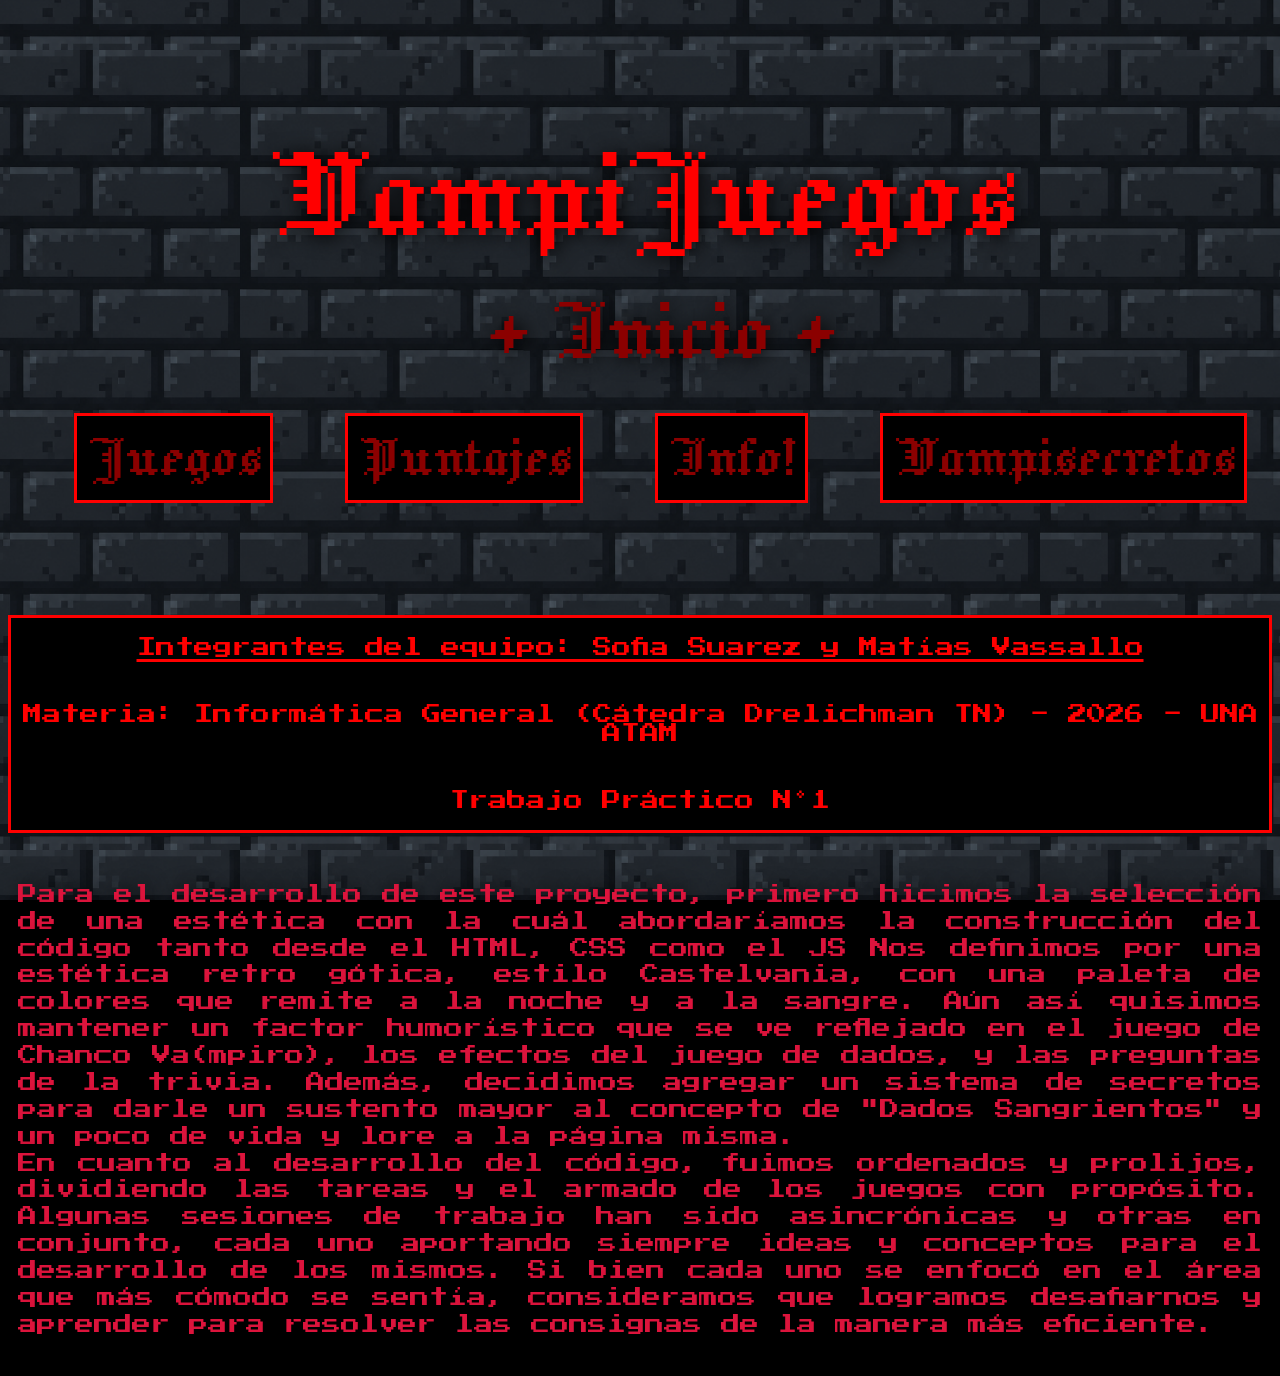
==== info.html @ e75fc8a7 "Arreglo de fondo, info index, Pag info, ajusted jugabilidad dados" ====
<!DOCTYPE HTML>
<html lang="es">
	<head>
		<meta charset="UTF-8">	

		<link rel="stylesheet" type="text/css" href="css/estilos.css">
		<link rel="icon" href="img/favicon/favicon.png">
		<link rel="preconnect" href="https://fonts.googleapis.com">
		<link rel="preconnect" href="https://fonts.gstatic.com" crossorigin>
		<link href="https://fonts.googleapis.com/css2?family=Jacquard+12&display=swap" rel="stylesheet">
		<link href="https://fonts.googleapis.com/css2?family=Press+Start+2P&display=swap" rel="stylesheet">
		<title>VJ - Dados de Sangre</title>

	</head>
	<body id="body1">
		<header>
			<h1><span id="mainh1">VampiJuegos</span></h1>
			<ul>
				<li id="inicio"><a href="index.html" target="_self"><span>+ Inicio +</span></a></li>
			</ul>
				<nav id="nav1">
					<ul>
							<li class="mainLi" id="juegosnav"><a href="#" target="_self">Juegos</a></li>
							<li class="mainLi"><a href="puntajes.html" target="_self">Puntajes</a></li>
							<li class="mainLi"><a href="info.html" target="_self">Info!</a></li>
							<li class="mainLi"><a href="secretos.html" target="self">Vampisecretos</a></li>
					</ul>
				</nav>
				<div id="nav2">
					<ul id="ul2">
					<!--ACA VA UN MENU QUE APARECE AL HACER CLICK EN 'JUEGOS' Y DESPLEGA LOS LINKS A LOS RESPECTIVOS JUEGOS-->
					</ul>
				</div>
		</header>

		<main>
			<section id="info-nos">
				<div>
					<p><span> Integrantes del equipo: Sofia Suarez y Matías Vassallo </span></p>
					<p> Materia: Informática General (Cátedra Drelichman TN) - 2026 - UNA ATAM</p>
					<p> Trabajo Práctico N°1 </p>
				</div>
				<article>
					<p> 
						Para el desarrollo de este proyecto, primero hicimos la selección de una estética con la 
						cuál abordaríamos la construcción del código tanto desde el HTML, CSS como el JS
						Nos definimos por una estética retro gótica, estilo Castelvania, con una paleta de colores que remite a la noche y a la sangre.
						Aún así quisimos mantener un factor humorístico que se ve reflejado en el juego de Chanco Va(mpiro), los efectos del juego de dados, y las preguntas de la trivia.
						Además, decidimos agregar un sistema de secretos para darle un sustento mayor al concepto de "Dados Sangrientos" y un poco de vida y lore a la página misma.
						<br>
						En cuanto al desarrollo del código, fuimos ordenados y prolijos, dividiendo las tareas y el armado de los juegos con propósito.
						Algunas sesiones de trabajo han sido asincrónicas y otras en conjunto, cada uno aportando siempre ideas y conceptos para el desarrollo de los mismos.
						Si bien cada uno se enfocó en el área que más cómodo se sentía, consideramos que logramos desafiarnos y aprender para resolver las consignas de la manera más eficiente.
					</p>
				</article>
			</section>
		</main>

		<footer>
			<address>
			</address>
		</footer>
		<script src="js/info.js"></script>
	</body>	
</html>
---- css/estilos.css ----
/*--------------------BORDER-BOX-------------------*/
* {
	box-sizing: border-box;
}
/*--------------------BORDER-BOX-------------------*/


/*--------------------BODY----------------------*/
body {
	background-attachment: fixed;
	background-position: center;
	background-repeat: repeat;
	background-color: black;
	background-image: url(../img/fondos/fondo2.png);
	background-size: 800px 800px;
}
/*--------------------BODY----------------------*/


/*--------------------HEADER----------------------*/

header {
	display: flex;
	justify-content: center;
	flex-direction: column;
	align-items: center;
	text-align: center;
}

header h1 {
	text-align: center;
	font-size: 9rem;
	color: red;
	vertical-align: top;
	margin-bottom: 0;
	text-shadow: 2px 2px 20px black;
}

#mainh1 {
	font-family: "Jacquard 12", system-ui;
  	font-weight: 400;
  	font-style: normal;
  	background-size: 724px 184px;
  	background-repeat: no-repeat;
}

header ul, header ul a {
	list-style: none;
	text-align: center;
	text-decoration: none;
}

#inicio {
	font-size: 6rem;
	font-family: "Jacquard 12", system-ui;
  	font-weight: 400;
  	font-style: normal;
	text-shadow: 2px 2px 20px black;
}

#inicio a:link {
	color: darkred;
	background-size: 312px 80px;
	background-repeat: no-repeat;
}

#inicio a:visited {
	color: darkred;
}

#inicio a:hover {
	color: red;
}

#inicio a:active {
	color: darkred;
}
/*--------------------HEADER----------------------*/


/*--------------------NAV----------------------*/

#nav1 ul {
	display: flex;
	justify-content: center;
	align-items: center;
	flex-direction: row;
	gap: 4.5rem;
	list-style: none;
}

.mainLi a {
	font-size: 4rem;
	text-decoration: none;
	font-family: "Jacquard 12", system-ui;
  	font-weight: 400;
  	font-style: normal;
}

.mainLi a {
	text-decoration: none;
}

.mainLi {
	padding: 10px;
	border: 3px solid red;
	background-color: black;
}

.mainLi a:link {
	color: darkred;
}

.mainLi a:hover {
	color: red;
}

.mainLi a:visited {
	color: darkred;
}

.mainLi a:active {
	color: darkred;
}

#nav2 ul {
	display: flex;
	flex-direction: column;
	list-style: none;
	justify-content: center;
	align-items: center;
	gap: 10px;
}

#ul2 {
	font-size: 3rem;
}

#nav2 #mainLi span {
	background-color: black;

}
/*--------------------NAV----------------------*/

/*INDEX*/
/*-------------------MAIN----------------------*/

#main-index {
	color: red;
	font-family: "Press Start 2P", system-ui;
	font-size: 1.2rem;
  	font-style: normal;
	display: flex;
	justify-content: center;
}

#info-index {
	width: 60%;
	text-align: center;
	line-height: 1.3;
	border: 3px solid red;
	background-color: black;
}

#info-index p{
	padding: 10px;
}

#info-index p span {
	color: gold;
	text-decoration: 3px solid gold underline;
}

/*-------------------MAIN----------------------*/
/*INDEX*/

/*JUEGO1*/
/*-------------------MAIN----------------------*/

#main-juego1 {
	text-shadow: 2px 2px 20px black;
	display: flex;
	flex-direction: column;
	justify-content: center;
	align-items: center;
}

#article-chancho {
	font-family: "Press Start 2P", system-ui;
	font-size: 1.2rem;
	line-height: 1.3;
	width: 92%;
	background-color: black;
	border: 3px solid red;
	text-align: justify;
	color: red;
}

#pantInicio {
	display: flex;
	flex-direction: column;
	justify-content: center;
	align-items: center;
	font-family: "Press Start 2P", system-ui;
	font-size: 1.2rem;
	color: red;
	margin-top: 20px;
	margin-bottom: 70px;
}

#pantInicio h1 {
	text-decoration: 3px solid red underline;
	text-shadow: 2px 2px 20px black;
}

#pantInicio button {
	font-family: "Press Start 2P", system-ui;
	border: 3px solid red;
	color: darkred;
	background-color: black;
	font-size: 1rem;
	padding: 15px;
}

#pantInicio button:hover {
	color: red;
}

#pantInicio button:active {
	color: darkred;
}

/*JUGADOR 1*/
#jugador-1 {
	margin-top: -50px;
	display: flex;
	flex-direction: column;
	justify-content: flex-start;
	align-items: flex-start;
	font-family: "Press Start 2P", system-ui;
	font-size: 1.2rem;
	color: red;
}

#mensaje {
	text-decoration: 3px solid red underline;
}

#jugador-1 img {
		border: 3px solid red;
		width: 166px;
		height: 242px;
	}

#jugador-1 h3 {
	text-decoration: 3px solid red underline;
	background-color: black;
	border: 3px solid red;
	padding: 10px;
}

#letras-1 {
	margin-top: 20px;
	background-color: black;
	border: 3px solid red;
	padding: 10px;
}

#btnChancho, #btnReiniciar {
	font-size: 1.5rem;
	border: 3px solid darkred;
	padding: 15px;
	font-family: "Press Start 2P", system-ui;
	margin-top: 20px;
	color: darkred;
	background-color: black;
}
/*JUGADOR 1*/

/*BOTS*/
#jugador-2, #jugador-3, #jugador-4 {
	display: flex;
	flex-direction: column;
	justify-content: flex-end;
	align-items: flex-end;
	font-family: "Press Start 2P", system-ui;
	font-size: 1.2rem;
	color: crimson;
}

#jugador-2 img, #jugador-3 img, #jugador-4 img {
		border: 3px solid crimson;
		width: 166px;
		height: 242px;
	}

#jugador-2 h3, #jugador-3 h3, #jugador-4 h3 {
	text-decoration: 3px solid crimson underline;
	background-color: black;
	border: 3px solid crimson;
	padding: 10px;
}

#letras-2, #letras-3, #letras-4 {
	margin-top: 20px;
	background-color: black;
	border: 3px solid crimson;
	padding: 10px;
}
/*BOTS*/


/*-------------------MAIN----------------------*/
/*JUEGO1*/

/*JUEGO2*/
/*-------------------MAIN----------------------*/
#main-juego2 {
	display: flex;
    flex-wrap: wrap;
    justify-content: center;
    gap: 30px;
	font-family: "Press Start 2P", system-ui;
	font-size: 1.2rem;
	color: red;
}
#dados {
	background-color: black;
	border: 3px solid crimson;
	width: 50%;
    display: flex;
    flex-direction: column;
    align-items: center;
	gap: 20px;
}

#tirada {
    display: flex;
    flex-direction: row;
    justify-content: center;
    align-items: center;
    gap: 20px;
	margin-top: 20px;
}

#efectos {
	color: crimson;
	text-align: center;
	border: 3px solid crimson;
	margin-bottom: 20px;
	padding: 15px;
	line-height: 1.3;
}

#efectos p {
	color: #47415d;
}

#efecto-p2 {
	font-size: 0.8rem;
}

#efectos h2 {
	font-size: 1.4rem;
	text-decoration: 3px solid crimson underline;
}

aside {
	background-color: black;
	border: 3px solid crimson;
	width: 40%;
	display: flex;
	flex-direction: column;
	justify-content: center;
	align-items: center;
	gap: 10px;
	text-align: center;
}

aside h2 {
	color: crimson;
}

#dados img {
	height: 200px;
	width: 200px;
	border: 3px solid crimson;
}

#img-dado1 {
	margin-left: 20px;
}

#puntos-sangrientos {
	padding: 50px;
	border: 3px solid crimson;
	margin-top: 0;
	color: crimson;
	font-size: 2rem;
	background-color: #47415d;
}

#tirardados {
	border: 3px solid crimson;
	padding: 15px;
	font-family: "Press Start 2P", system-ui;
	margin-right: 20px;
	color: crimson;
	background-color: #47415d;
}

#plantarse, #reiniciar {
	border: 3px solid crimson;
	padding: 15px;
	font-family: "Press Start 2P", system-ui;
	color: crimson;
	margin-bottom: 25px;
	background-color: #47415d;
}

#article-dados, #article-chancho {
	width: 92%;
	background-color: black;
	border: 3px solid red;
	text-align: justify;
}

#article-dados p, #article-chancho p {
	padding: 10px;
	line-height: 1.3;
}

#article-dados p span, #article-chancho p span {
	text-decoration: 3px solid red underline;
}
/*-------------------MAIN----------------------*/
/*JUEGO2*/

/*SECRETOS*/
/*-------------------MAIN----------------------*/

#main-secretos {
	display: flex;
	flex-direction: row;
	justify-content: center;
	align-items: center;
	flex-wrap: wrap;
}

#main-secretos article {
	width: 90%;
	background-color: black;
	border: 3px solid;
	color: red;
	font-family: "Press Start 2P", system-ui;
	font-size: 1.2rem;
	line-height: 1.2;
	text-align: center;
	padding: 10px
}

#secretos1 {
	display: flex;
	flex-direction: row;
	justify-content: center;
	align-items: center;
	flex-wrap: wrap;
}

#secretos1 h2 {
	color: crimson;
	font-family: "Jacquard 12", system-ui;
	font-size: 6rem;
	font-weight: 400;
  	font-style: normal;
	margin: 50px;
	text-align: center;
	text-shadow: 2px 2px 20px black;
}

#secretos1 article {
	display: flex;
	flex-direction: row;
	justify-content: center;
	font-size: 1rem;
	border: 3px solid crimson;
	color: crimson;
	margin: 10px;
	height: 100px;
}

#secretos1 #secreto-10 {
	color: gold;
	border: 3px solid gold;
}
/*-------------------MAIN----------------------*/
/*SECRETOS*/

/*INFO*/

#info-nos {
	font-family: "Press Start 2P", system-ui;
	font-size: 1.2rem;
	color: red;
}

#info-nos div {
	display: flex;
	flex-direction: column;
	justify-content: center;
	align-items: center;
	display: flex;
	gap: 10px;
	text-align: center;
	background-color: black;
	border: 3px solid red;
	color: red;
}

#info-nos div p span {
	text-decoration: 3px solid red underline;
}

#info-nos article {
	display: flex;
	flex-direction: column;
	justify-content: center;
	align-items: center;
	display: flex;
	gap: 10px;
	padding: 10px;
	text-align: justify;
	line-height: 1.4;
	color: crimson;
	margin-top: 20px;
	text-shadow: 2px 2px 20px black;
}

/*INFO*/
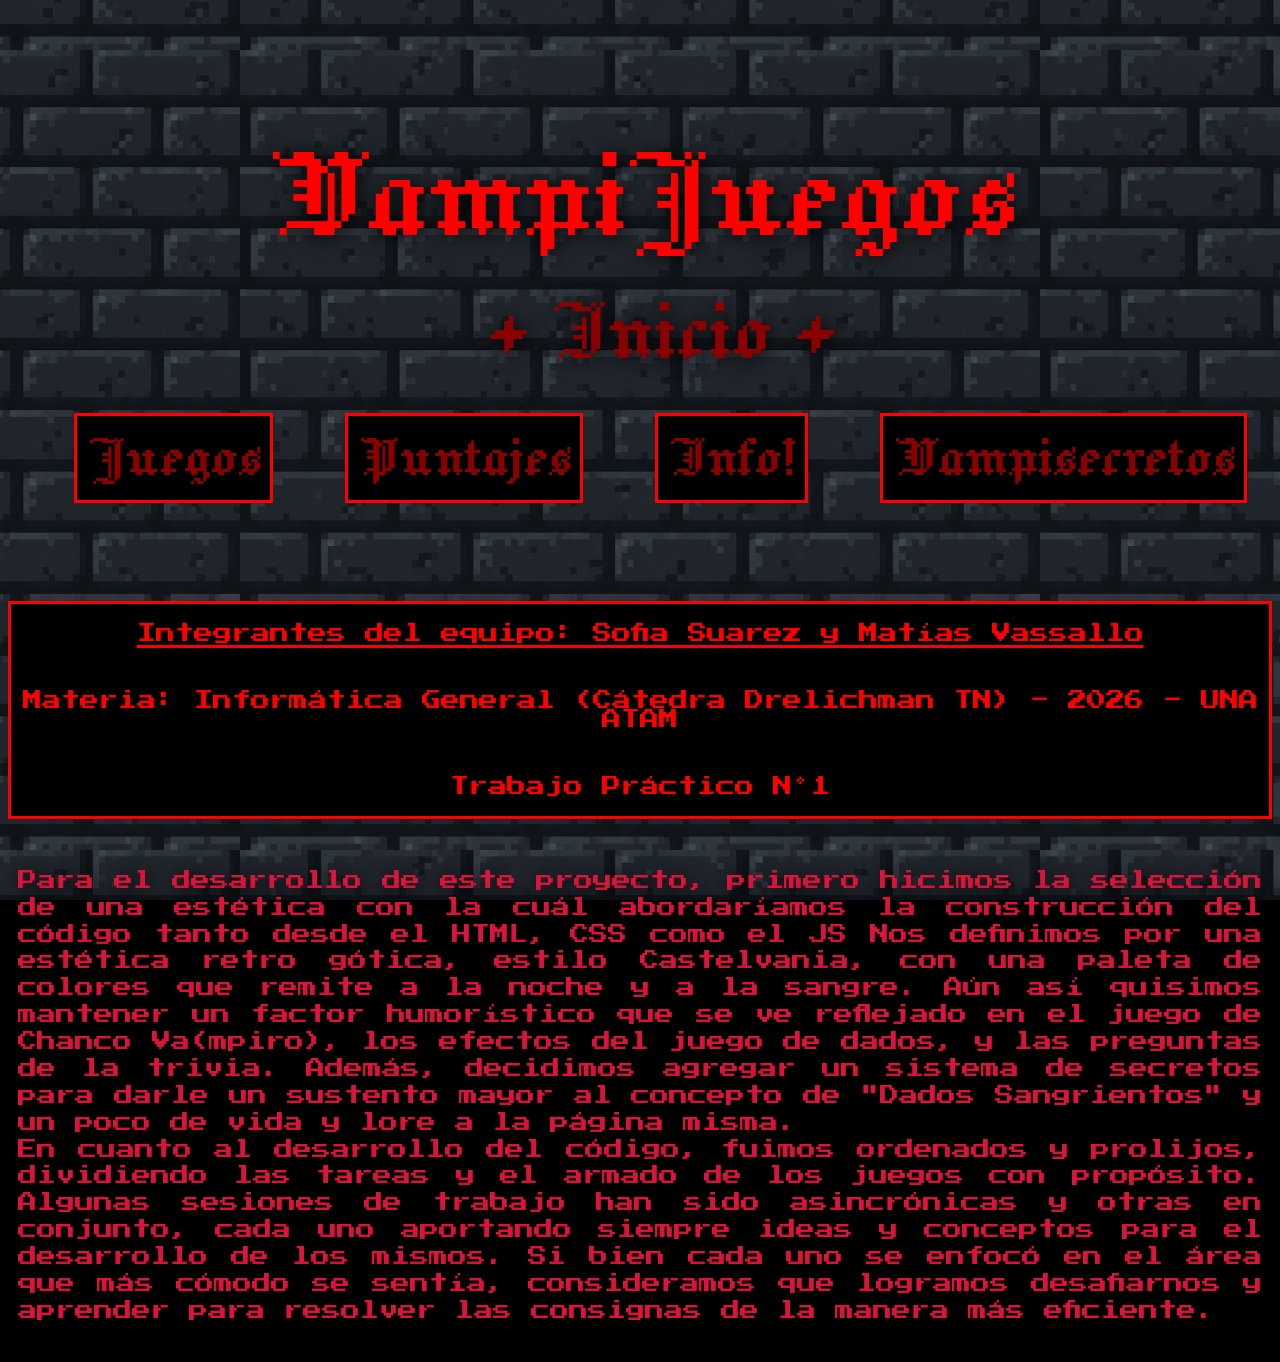
==== commit a1a23936: "Validación de código y ajustes html" ====
--- a/info.html
+++ b/info.html
@@ -56,10 +56,6 @@
 			</section>
 		</main>
 
-		<footer>
-			<address>
-			</address>
-		</footer>
 		<script src="js/info.js"></script>
 	</body>	
 </html>
--- a/css/estilos.css
+++ b/css/estilos.css
@@ -11,8 +11,9 @@
 	background-position: center;
 	background-repeat: repeat;
 	background-color: black;
-	background-image: url(../img/fondos/fondo2.png);
+	background-image: url(../img/fondos/fondo1.png);
 	background-size: 800px 800px;
+	max-width: 1920px;
 }
 /*--------------------BODY----------------------*/
 
@@ -97,10 +98,6 @@
   	font-style: normal;
 }
 
-.mainLi a {
-	text-decoration: none;
-}
-
 .mainLi {
 	padding: 10px;
 	border: 3px solid red;
@@ -123,22 +120,22 @@
 	color: darkred;
 }
 
+#nav2 {
+	margin-bottom: 50px;
+}
+
 #nav2 ul {
 	display: flex;
 	flex-direction: column;
-	list-style: none;
-	justify-content: center;
-	align-items: center;
+	justify-content: center;
+	align-items: center;
+	text-align: center;
 	gap: 10px;
 }
 
-#ul2 {
-	font-size: 3rem;
-}
-
-#nav2 #mainLi span {
-	background-color: black;
-
+#nav2 li {
+	width: 500px;
+	height: 80px;
 }
 /*--------------------NAV----------------------*/
 
@@ -204,8 +201,9 @@
 	font-family: "Press Start 2P", system-ui;
 	font-size: 1.2rem;
 	color: red;
-	margin-top: 20px;
+	margin-top: 50px;
 	margin-bottom: 70px;
+
 }
 
 #pantInicio h1 {
@@ -214,10 +212,10 @@
 }
 
 #pantInicio button {
-	font-family: "Press Start 2P", system-ui;
-	border: 3px solid red;
-	color: darkred;
-	background-color: black;
+	border: 3px solid red;
+	color: darkred;
+	background-color: black;
+	font-family: "Press Start 2P", system-ui;
 	font-size: 1rem;
 	padding: 15px;
 }
@@ -232,7 +230,7 @@
 
 /*JUGADOR 1*/
 #jugador-1 {
-	margin-top: -50px;
+	margin-top: 10px;
 	display: flex;
 	flex-direction: column;
 	justify-content: flex-start;
@@ -365,6 +363,36 @@
 	text-decoration: 3px solid crimson underline;
 }
 
+#article-dados h2 {
+	text-align: center;
+	text-decoration: 3px solid red underline;
+}
+
+#article-dados ul {
+	list-style: none;
+	text-align: start;
+	line-height: 1.5;
+}
+
+#sed span {
+	text-decoration: 3px solid red underline;
+}
+
+#mal-augurio span {
+	color: purple;
+	text-decoration: 3px solid purple underline;
+}
+
+#dracu span {
+	color: gold;
+	text-decoration: 3px solid gold underline;
+}
+
+#ajoyagua span {
+	color: gray;
+	text-decoration: 3px solid gray underline;
+}
+
 aside {
 	background-color: black;
 	border: 3px solid crimson;
@@ -418,23 +446,128 @@
 	background-color: #47415d;
 }
 
-#article-dados, #article-chancho {
+#article-dados, #article-chancho, #article-netflix {
 	width: 92%;
 	background-color: black;
 	border: 3px solid red;
 	text-align: justify;
 }
 
-#article-dados p, #article-chancho p {
+#article-dados p, #article-chancho p, #article-netflix p {
 	padding: 10px;
 	line-height: 1.3;
 }
 
-#article-dados p span, #article-chancho p span {
+#article-dados p span, #article-chancho p span, #article-netflix p span{
 	text-decoration: 3px solid red underline;
 }
 /*-------------------MAIN----------------------*/
 /*JUEGO2*/
+
+/*JUEGO3*/
+
+#main-juego3 {
+	display: flex;
+	flex-direction: column;
+	justify-content: flex-end;
+	align-items: center;
+}
+
+#article-netflix {
+	font-family: "Press Start 2P", system-ui;
+	color: red;
+	font-size: 1.2rem;
+}
+
+#inicioPreguntas {
+	margin-top: 20px;
+	font-family: "Press Start 2P", system-ui;
+	color: red;
+	font-size: 1.2rem;
+	text-align: center;
+}
+
+#dificultad span {
+	text-decoration: 3px solid red underline;
+}
+
+#inicioPreguntas button {
+	margin-top: 10px;
+	font-family: "Press Start 2P", system-ui;
+	font-size: 1.2rem;
+	padding: 10px;
+	background-color: black;
+}
+
+#facil {
+	color: #79172f;
+	border: 3px solid crimson;
+}
+
+#medio {
+	color: darkred;
+	border: 3px solid red;
+}
+
+#dificil {
+	color: darkgoldenrod;
+	border: 3px solid gold;
+}
+
+#facil:hover {
+	color: crimson;
+}
+
+#facil:active {
+	color: #79172f;
+}
+
+#medio:hover {
+	color: red;
+}
+
+#medio:active {
+	color: darkred;
+}
+
+#dificil:hover {
+	color: gold;
+}
+
+#dificil:active {
+	color: darkgoldenrod;
+}
+
+#juegoPreguntas, #finPreguntas {
+	width: 92%;
+	margin-top: 10px;
+	padding: 10px;
+	background-color: black;
+	border: 3px solid red;
+	color: red;
+	font-family: "Press Start 2P", system-ui;
+	font-size: 1.2rem;
+	text-align: center;
+}
+
+#juegoPreguntas button, #finPreguntas button {
+	color: darkred;
+	font-family: "Press Start 2P", system-ui;
+	font-size: 1.2rem;
+	background-color: black;
+	border: 3px solid red;
+	padding: 10px;
+}
+
+#juegoPreguntas button:hover, #finPreguntas button:hover {
+	color: red;
+}
+
+#juegoPreguntas button:active, #finPreguntas button:active {
+	color: darkred;
+}
+
+/*JUEGO3*/
 
 /*SECRETOS*/
 /*-------------------MAIN----------------------*/
@@ -482,11 +615,12 @@
 	display: flex;
 	flex-direction: row;
 	justify-content: center;
+	align-items: center;
 	font-size: 1rem;
 	border: 3px solid crimson;
 	color: crimson;
 	margin: 10px;
-	height: 100px;
+	height: 120px;
 }
 
 #secretos1 #secreto-10 {
@@ -497,7 +631,6 @@
 /*SECRETOS*/
 
 /*INFO*/
-
 #info-nos {
 	font-family: "Press Start 2P", system-ui;
 	font-size: 1.2rem;
@@ -535,5 +668,114 @@
 	margin-top: 20px;
 	text-shadow: 2px 2px 20px black;
 }
-
 /*INFO*/
+
+/*PUNTAJES*/
+#main-puntajes {
+	margin-top: -35px;
+}
+
+.tablaPuntajes {
+	font-family: "Press Start 2P", system-ui;
+	font-size: 1.2rem;
+	color: red;
+}
+
+.tablaPuntajes h2 {
+	text-decoration: 3px solid red underline;
+}
+.fila {
+    display: flex;
+    justify-content: space-between;
+	justify-content: center;
+	align-items: center;
+    padding: 8px;
+}
+
+.fila p {
+    width: 33%;
+    text-align: center;
+    margin: 0;
+	background-color: black;
+	padding: 10px;
+	border-bottom: 3px solid darkred;
+}
+
+#filasChancho, #filasDados, #filasTrivia {
+	text-align: center;
+	text-shadow: 5px 5px 15px black;
+}
+/*PUNTAJES*/
+
+/*BACKUP*/
+
+#main-backup {
+	display: flex;
+	flex-direction: column;
+	justify-content: center;
+	align-items: center;
+	text-align: center;
+}
+
+#reglas-backup {
+	width: 92%;
+	background-color: black;
+	border: 3px solid purple;
+	color: purple;
+	font-family: "Press Start 2P", system-ui;
+	font-size: 1.2rem;
+	line-height: 1.2;
+}
+
+#reglas-backup h2 {
+	text-decoration: 3px solid purple underline;
+}
+
+#box-cartas-backup {
+	display: flex;
+	flex-direction: row;
+	justify-content: center;
+	align-items: center;
+	gap: 20px;
+}
+
+#cartas-backup img {
+	border: 3px solid purple;
+	margin-top: 50px;
+	margin-right: 20px;
+}
+
+#puntaje-backup {
+	margin-top: 50px;
+	display: flex;
+	flex-direction: column;
+	justify-content: center;
+	align-items: center;
+	font-family: "Press Start 2P", system-ui;
+	font-size: 1rem;
+	text-align: center;
+	background-color: black;
+	border: 3px solid purple;
+	color: purple;
+	padding: 10px;
+}
+
+#puntaje-backup p {
+	font-size: 1.2rem;
+}
+#puntos-backup span {
+	border: 3px solid purple;
+	padding: 20px;
+}
+
+#reiniciar-backup {
+	color: #47415d;
+	border: 3px solid #47415d;
+	background-color: gray;
+	margin-top: 20px;
+	font-family: "Press Start 2P", system-ui;
+	font-size: 1rem;
+	padding: 10px;
+}
+
+/*BACKUP*/
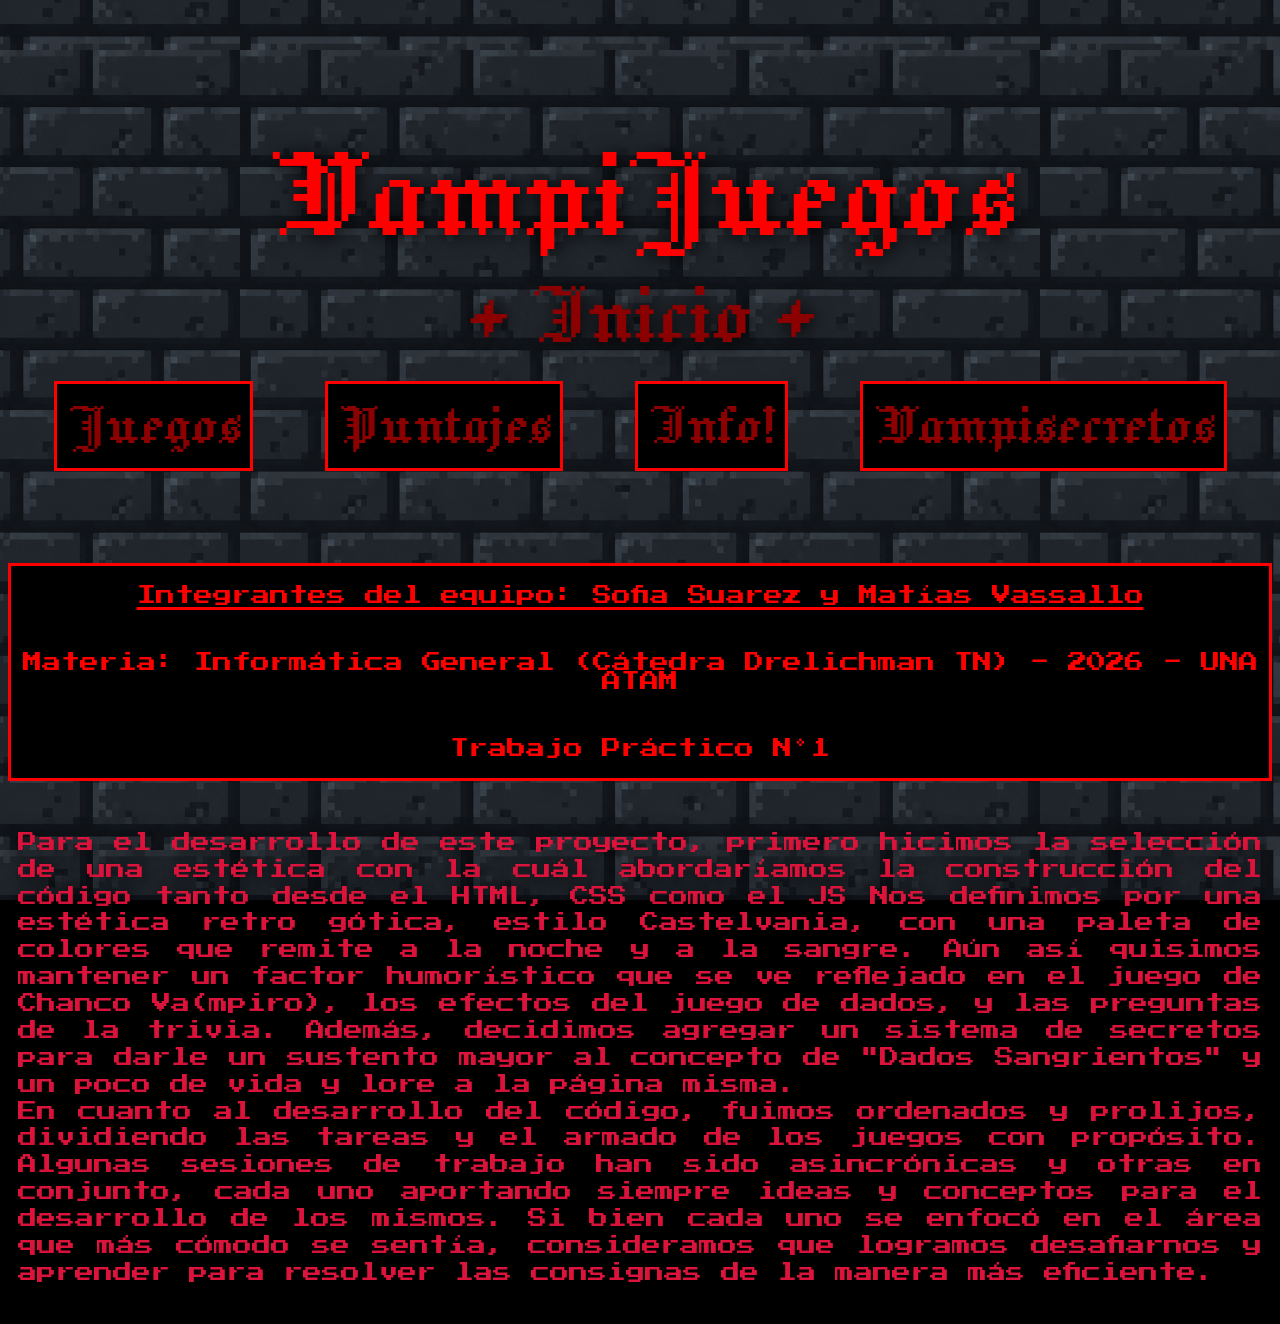
==== commit bf32d9e0: "CORRECIONES Y AJUSTES CSS Se eliminó código basura y redudante. Además se alineo los links del inici" ====
--- a/info.html
+++ b/info.html
@@ -12,6 +12,7 @@
 		<title>VJ - Dados de Sangre</title>
 
 	</head>
+	<div id="contenedor">
 	<body id="body1">
 		<header>
 			<h1><span id="mainh1">VampiJuegos</span></h1>
@@ -55,7 +56,7 @@
 				</article>
 			</section>
 		</main>
-
 		<script src="js/info.js"></script>
 	</body>	
+	</div>
 </html>
--- a/css/estilos.css
+++ b/css/estilos.css
@@ -1,8 +1,12 @@
-/*--------------------BORDER-BOX-------------------*/
+/*--------------------UNIVERSAL-------------------*/
 * {
 	box-sizing: border-box;
 }
-/*--------------------BORDER-BOX-------------------*/
+
+#contenedor {
+	max-width: 1920px;
+}
+/*--------------------UNIVERSAL-------------------*/
 
 
 /*--------------------BODY----------------------*/
@@ -13,7 +17,6 @@
 	background-color: black;
 	background-image: url(../img/fondos/fondo1.png);
 	background-size: 800px 800px;
-	max-width: 1920px;
 }
 /*--------------------BODY----------------------*/
 
@@ -29,10 +32,8 @@
 }
 
 header h1 {
-	text-align: center;
 	font-size: 9rem;
 	color: red;
-	vertical-align: top;
 	margin-bottom: 0;
 	text-shadow: 2px 2px 20px black;
 }
@@ -41,12 +42,15 @@
 	font-family: "Jacquard 12", system-ui;
   	font-weight: 400;
   	font-style: normal;
-  	background-size: 724px 184px;
-  	background-repeat: no-repeat;
-}
-
-header ul, header ul a {
+}
+
+header ul {
 	list-style: none;
+	padding-left: 0;
+    margin-top: 0;
+}
+
+header ul a {
 	text-align: center;
 	text-decoration: none;
 }
@@ -61,8 +65,6 @@
 
 #inicio a:link {
 	color: darkred;
-	background-size: 312px 80px;
-	background-repeat: no-repeat;
 }
 
 #inicio a:visited {
@@ -131,6 +133,7 @@
 	align-items: center;
 	text-align: center;
 	gap: 10px;
+	margin-top: 10px;
 }
 
 #nav2 li {
@@ -149,6 +152,7 @@
   	font-style: normal;
 	display: flex;
 	justify-content: center;
+	margin-bottom: 100px;
 }
 
 #info-index {
@@ -220,12 +224,8 @@
 	padding: 15px;
 }
 
-#pantInicio button:hover {
-	color: red;
-}
-
-#pantInicio button:active {
-	color: darkred;
+#btnIniciar:hover, #btnReiniciar:hover {
+	color: red;
 }
 
 /*JUGADOR 1*/
@@ -272,6 +272,10 @@
 	margin-top: 20px;
 	color: darkred;
 	background-color: black;
+}
+
+#btnReiniciar:hover {
+	color: red;
 }
 /*JUGADOR 1*/
 
@@ -622,11 +626,6 @@
 	margin: 10px;
 	height: 120px;
 }
-
-#secretos1 #secreto-10 {
-	color: gold;
-	border: 3px solid gold;
-}
 /*-------------------MAIN----------------------*/
 /*SECRETOS*/
 
@@ -642,7 +641,6 @@
 	flex-direction: column;
 	justify-content: center;
 	align-items: center;
-	display: flex;
 	gap: 10px;
 	text-align: center;
 	background-color: black;
@@ -659,7 +657,6 @@
 	flex-direction: column;
 	justify-content: center;
 	align-items: center;
-	display: flex;
 	gap: 10px;
 	padding: 10px;
 	text-align: justify;
@@ -686,7 +683,6 @@
 }
 .fila {
     display: flex;
-    justify-content: space-between;
 	justify-content: center;
 	align-items: center;
     padding: 8px;
@@ -778,4 +774,4 @@
 	padding: 10px;
 }
 
-/*BACKUP*/+/*BACKUP*/
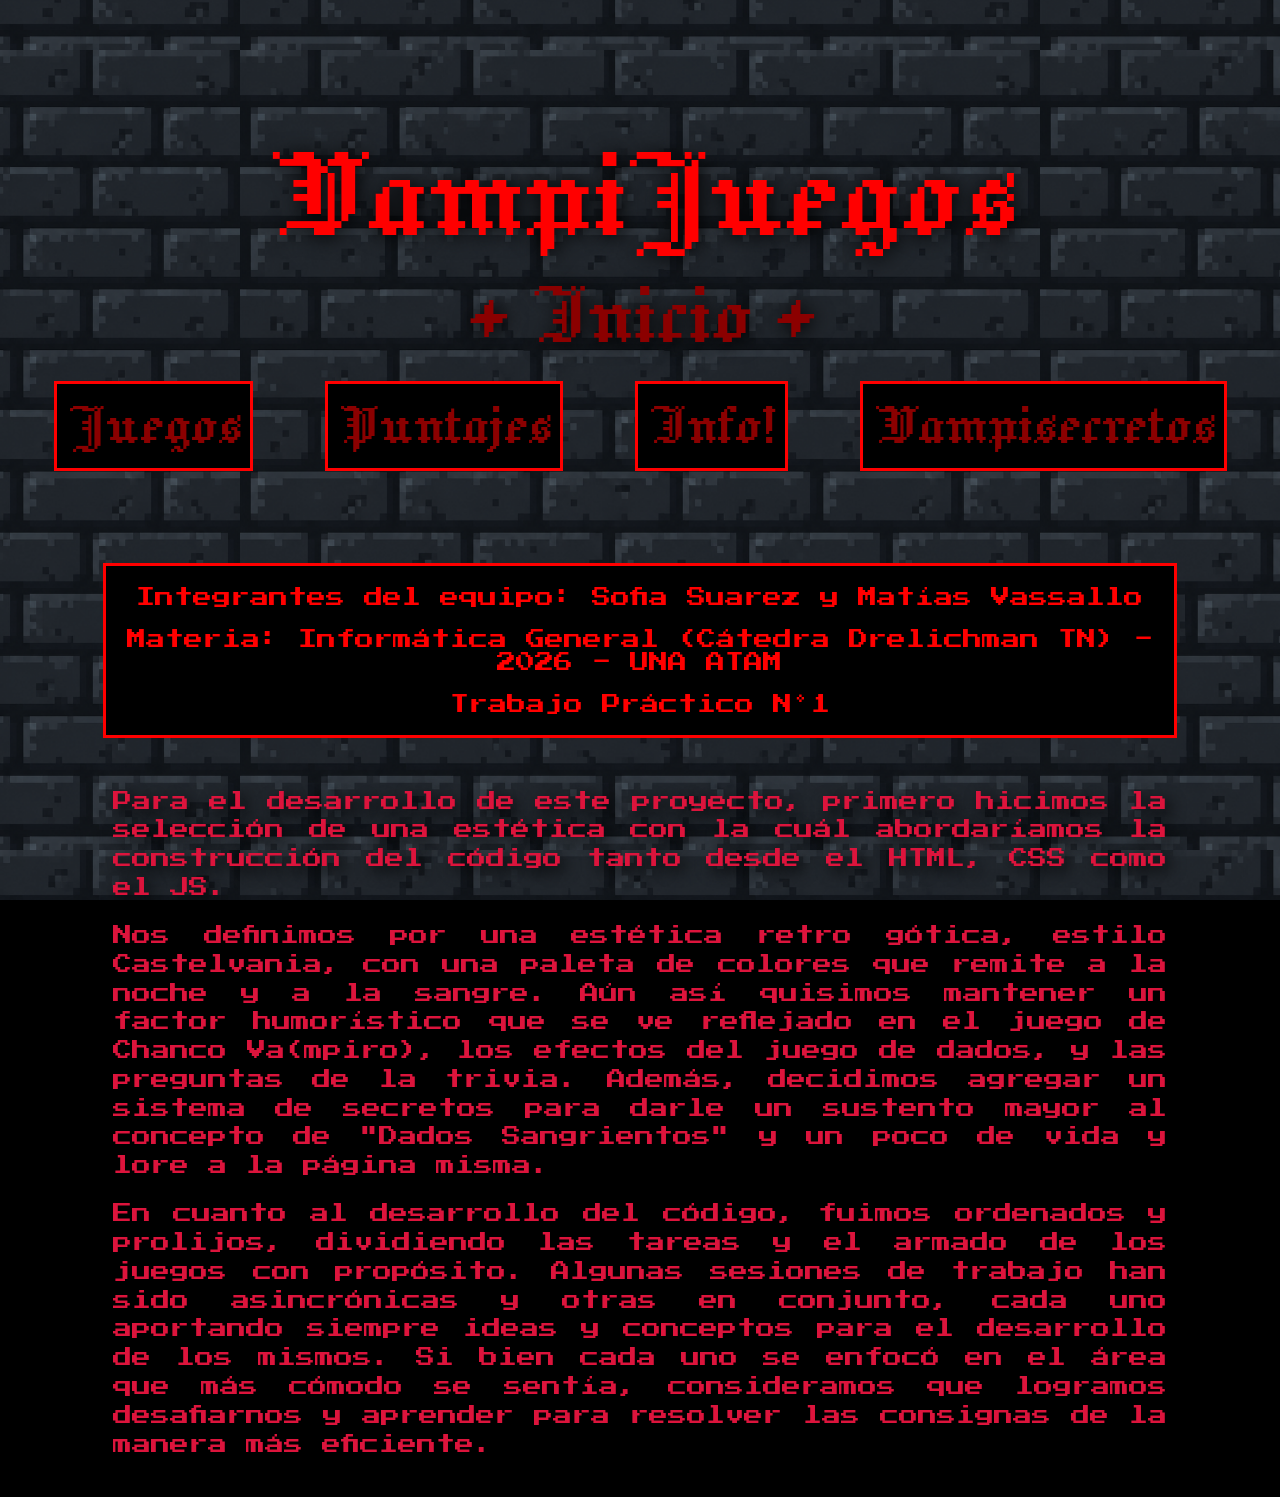
==== commit 72801f18: "CAMBIOS VARIOS 1. Borrar JuegoBackup (quedó el CSS comentado por el momento) 2. div contenedor estab" ====
--- a/info.html
+++ b/info.html
@@ -12,8 +12,8 @@
 		<title>VJ - Dados de Sangre</title>
 
 	</head>
+	<body id="body1">
 	<div id="contenedor">
-	<body id="body1">
 		<header>
 			<h1><span id="mainh1">VampiJuegos</span></h1>
 			<ul>
@@ -36,19 +36,24 @@
 
 		<main>
 			<section id="info-nos">
-				<div>
+				<section>
 					<p><span> Integrantes del equipo: Sofia Suarez y Matías Vassallo </span></p>
 					<p> Materia: Informática General (Cátedra Drelichman TN) - 2026 - UNA ATAM</p>
 					<p> Trabajo Práctico N°1 </p>
-				</div>
+				</section>
 				<article>
 					<p> 
 						Para el desarrollo de este proyecto, primero hicimos la selección de una estética con la 
-						cuál abordaríamos la construcción del código tanto desde el HTML, CSS como el JS
+						cuál abordaríamos la construcción del código tanto desde el HTML, CSS como el JS.
+					</p>
+
+					<p>
 						Nos definimos por una estética retro gótica, estilo Castelvania, con una paleta de colores que remite a la noche y a la sangre.
 						Aún así quisimos mantener un factor humorístico que se ve reflejado en el juego de Chanco Va(mpiro), los efectos del juego de dados, y las preguntas de la trivia.
 						Además, decidimos agregar un sistema de secretos para darle un sustento mayor al concepto de "Dados Sangrientos" y un poco de vida y lore a la página misma.
-						<br>
+					</p>
+
+					<p>
 						En cuanto al desarrollo del código, fuimos ordenados y prolijos, dividiendo las tareas y el armado de los juegos con propósito.
 						Algunas sesiones de trabajo han sido asincrónicas y otras en conjunto, cada uno aportando siempre ideas y conceptos para el desarrollo de los mismos.
 						Si bien cada uno se enfocó en el área que más cómodo se sentía, consideramos que logramos desafiarnos y aprender para resolver las consignas de la manera más eficiente.
@@ -57,6 +62,6 @@
 			</section>
 		</main>
 		<script src="js/info.js"></script>
+	</div>
 	</body>	
-	</div>
 </html>
--- a/css/estilos.css
+++ b/css/estilos.css
@@ -195,6 +195,7 @@
 	border: 3px solid red;
 	text-align: justify;
 	color: red;
+	max-width: 85%;
 }
 
 #pantInicio {
@@ -469,7 +470,7 @@
 /*JUEGO2*/
 
 /*JUEGO3*/
-
+/*-------------------MAIN----------------------*/
 #main-juego3 {
 	display: flex;
 	flex-direction: column;
@@ -481,6 +482,7 @@
 	font-family: "Press Start 2P", system-ui;
 	color: red;
 	font-size: 1.2rem;
+	line-height: 1;
 }
 
 #inicioPreguntas {
@@ -571,6 +573,11 @@
 	color: darkred;
 }
 
+#article-netflix #acerta {
+	color: gold;
+	text-decoration: 3px solid gold underline;
+}
+/*-------------------MAIN----------------------*/
 /*JUEGO3*/
 
 /*SECRETOS*/
@@ -578,7 +585,7 @@
 
 #main-secretos {
 	display: flex;
-	flex-direction: row;
+	flex-direction: column;
 	justify-content: center;
 	align-items: center;
 	flex-wrap: wrap;
@@ -593,12 +600,13 @@
 	font-size: 1.2rem;
 	line-height: 1.2;
 	text-align: center;
-	padding: 10px
+	padding: 10px;
+	max-width: 85%;
 }
 
 #secretos1 {
 	display: flex;
-	flex-direction: row;
+	flex-direction: column;
 	justify-content: center;
 	align-items: center;
 	flex-wrap: wrap;
@@ -610,14 +618,15 @@
 	font-size: 6rem;
 	font-weight: 400;
   	font-style: normal;
-	margin: 50px;
 	text-align: center;
 	text-shadow: 2px 2px 20px black;
+	margin-top: 40px;
+	margin-bottom: 0;
 }
 
 #secretos1 article {
 	display: flex;
-	flex-direction: row;
+	flex-direction: column;
 	justify-content: center;
 	align-items: center;
 	font-size: 1rem;
@@ -625,27 +634,47 @@
 	color: crimson;
 	margin: 10px;
 	height: 120px;
-}
+	max-width: 85%;
+}
+
+#puntos-totales-secretos {
+	display: flex;
+	flex-direction: column;
+	justify-content: center;
+	align-items: center;
+	font-size: 5rem;
+	font-weight: 400;
+	font-style: normal;
+	font-family: "Jacquard 12", system-ui;
+	background-color: crimson;
+	border-bottom: 5px solid black;
+	color: black;
+	margin-bottom: 40px;
+}
+
 /*-------------------MAIN----------------------*/
 /*SECRETOS*/
 
 /*INFO*/
+/*-------------------MAIN----------------------*/
 #info-nos {
-	font-family: "Press Start 2P", system-ui;
-	font-size: 1.2rem;
-	color: red;
-}
-
-#info-nos div {
-	display: flex;
-	flex-direction: column;
-	justify-content: center;
-	align-items: center;
-	gap: 10px;
-	text-align: center;
-	background-color: black;
-	border: 3px solid red;
-	color: red;
+	display: flex;
+	flex-direction: column;
+	justify-content: center;
+	align-items: center;
+	font-family: "Press Start 2P", system-ui;
+	font-size: 1.2rem;
+	color: red;
+	text-align: center;
+}
+
+#info-nos section {
+	text-align: center;
+	background-color: black;
+	border: 3px solid red;
+	color: red;
+	max-width: 85%;
+	line-height: 1.2;
 }
 
 #info-nos div p span {
@@ -653,21 +682,20 @@
 }
 
 #info-nos article {
-	display: flex;
-	flex-direction: column;
-	justify-content: center;
-	align-items: center;
-	gap: 10px;
 	padding: 10px;
 	text-align: justify;
 	line-height: 1.4;
 	color: crimson;
 	margin-top: 20px;
-	text-shadow: 2px 2px 20px black;
-}
+	text-shadow: 5px 5px 15px black;
+	max-width: 85%;
+	line-height: 1.5;
+}
+/*-------------------MAIN----------------------*/
 /*INFO*/
 
 /*PUNTAJES*/
+/*-------------------MAIN----------------------*/
 #main-puntajes {
 	margin-top: -35px;
 }
@@ -676,11 +704,14 @@
 	font-family: "Press Start 2P", system-ui;
 	font-size: 1.2rem;
 	color: red;
+	max-width: 85%;
+	margin: 0 auto;
 }
 
 .tablaPuntajes h2 {
 	text-decoration: 3px solid red underline;
 }
+
 .fila {
     display: flex;
 	justify-content: center;
@@ -701,9 +732,10 @@
 	text-align: center;
 	text-shadow: 5px 5px 15px black;
 }
+/*-------------------MAIN----------------------*/
 /*PUNTAJES*/
 
-/*BACKUP*/
+/*BACKUP*/ /*
 
 #main-backup {
 	display: flex;
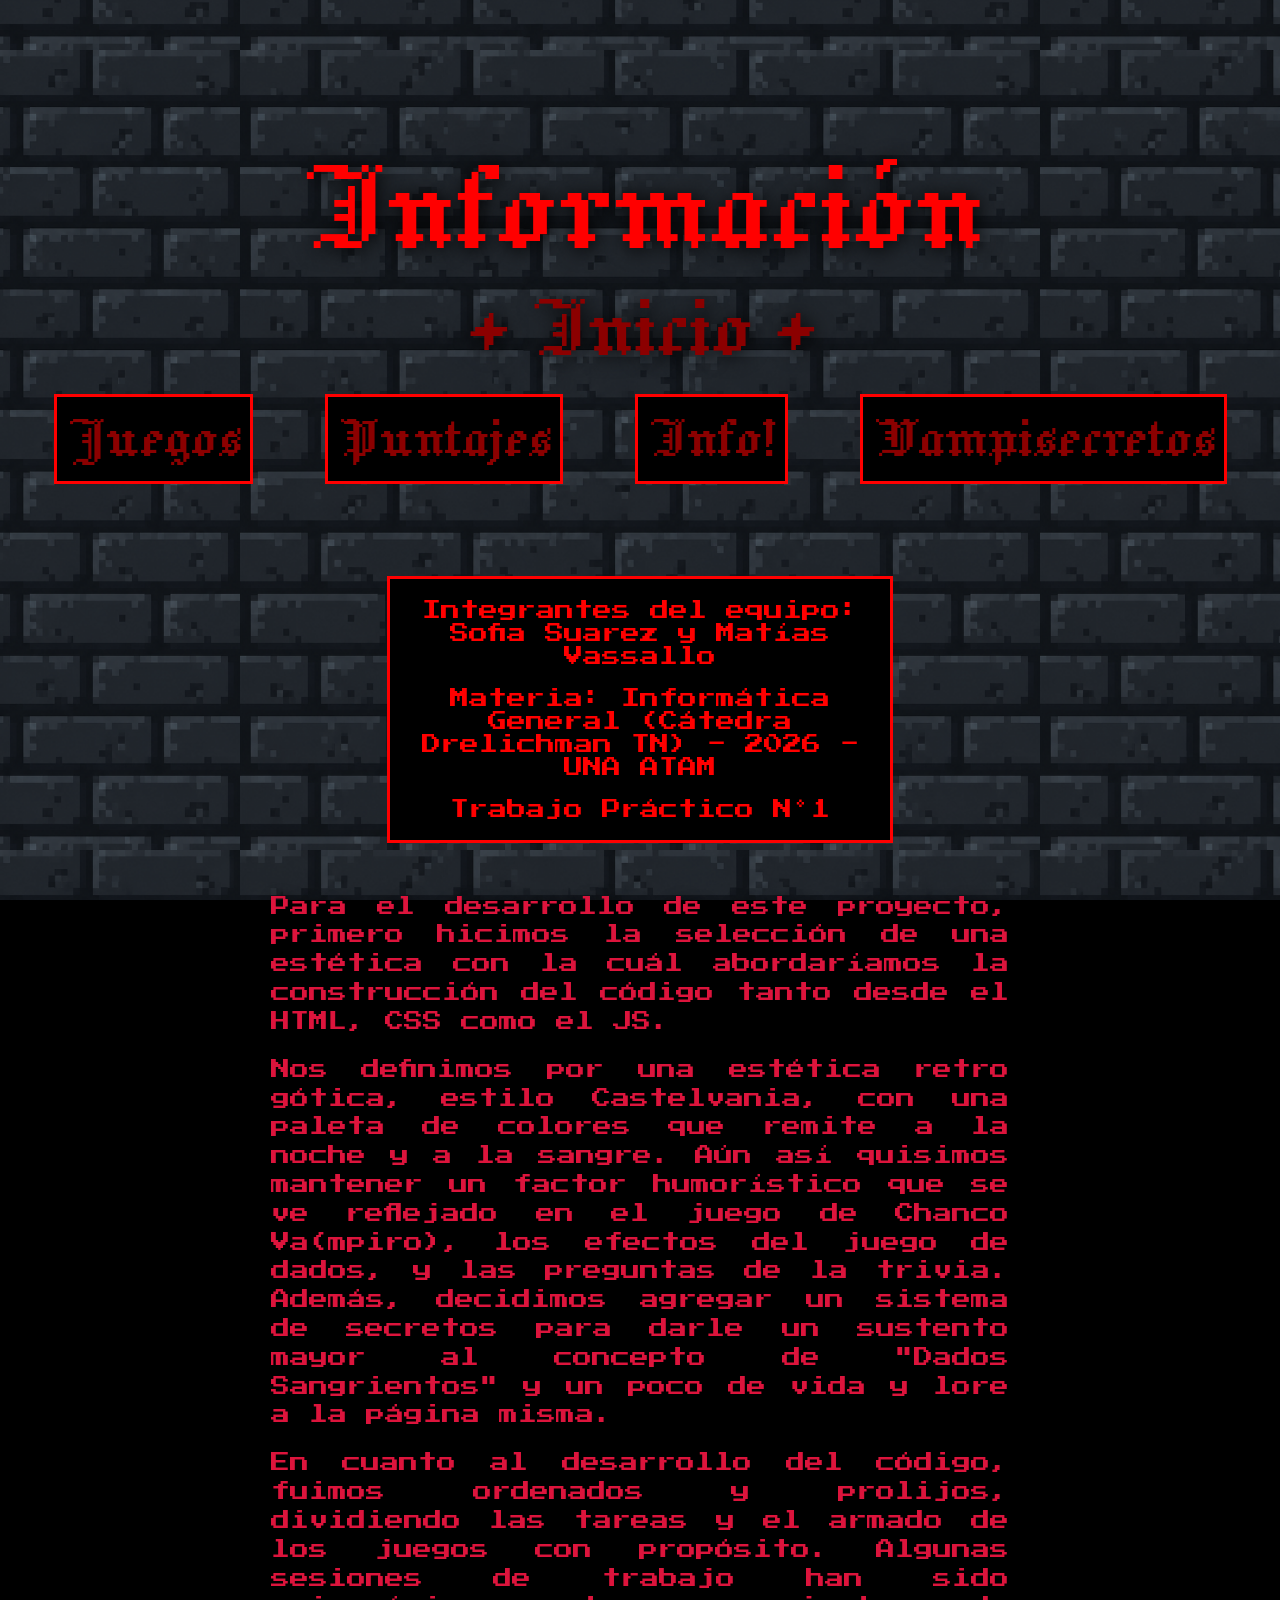
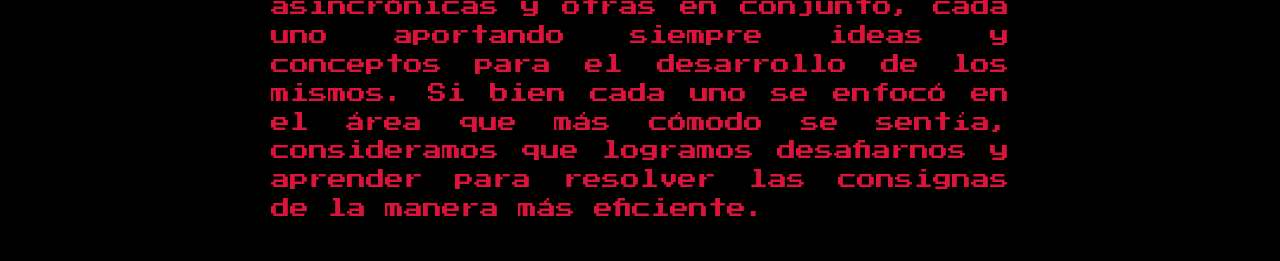
==== commit 3b40223c: "Ajustes estilos y juego de cartas Reemplazo de gaps por margin y efecto visual al hacer clic en las " ====
--- a/info.html
+++ b/info.html
@@ -15,7 +15,7 @@
 	<body id="body1">
 	<div id="contenedor">
 		<header>
-			<h1><span id="mainh1">VampiJuegos</span></h1>
+			<h1><span id="mainh1">Información</span></h1>
 			<ul>
 				<li id="inicio"><a href="index.html" target="_self"><span>+ Inicio +</span></a></li>
 			</ul>
--- a/css/estilos.css
+++ b/css/estilos.css
@@ -17,6 +17,19 @@
 	background-color: black;
 	background-image: url(../img/fondos/fondo1.png);
 	background-size: 800px 800px;
+	font-family: "Press Start 2P", system-ui;
+}
+
+button {
+    font-family: inherit;
+}
+
+.tituloJuego {
+	text-decoration: 3px solid;
+	text-shadow: 2px 2px 20px black;
+	font-size: 2.5rem; /* Asegurate de darle un tamaño destacado si lo necesita */
+	color: red;
+	margin-bottom: 1rem;
 }
 /*--------------------BODY----------------------*/
 
@@ -88,7 +101,6 @@
 	justify-content: center;
 	align-items: center;
 	flex-direction: row;
-	gap: 4.5rem;
 	list-style: none;
 }
 
@@ -101,9 +113,14 @@
 }
 
 .mainLi {
-	padding: 10px;
-	border: 3px solid red;
-	background-color: black;
+	padding: 0.625rem;
+	border: 3px solid red;
+	background-color: black;
+	margin-right: 4.5rem;
+}
+
+.mainLi:last-child {
+	margin-right: 0;
 }
 
 .mainLi a:link {
@@ -123,7 +140,7 @@
 }
 
 #nav2 {
-	margin-bottom: 50px;
+	margin-bottom: 3.125rem;
 }
 
 #nav2 ul {
@@ -132,14 +149,26 @@
 	justify-content: center;
 	align-items: center;
 	text-align: center;
-	gap: 10px;
-	margin-top: 10px;
+	margin-top: 0.625rem;
 }
 
 #nav2 li {
-	width: 500px;
-	height: 80px;
-}
+	margin-bottom: 0.625rem;
+}
+
+#nav2 .mainLi {
+	margin-right: 0;
+	width: 100%;
+	display: flex;
+	justify-content: center;
+}
+
+#nav2 .mainLi a {
+	width: 100%;
+	display: flex;
+	justify-content: center;
+}
+
 /*--------------------NAV----------------------*/
 
 /*INDEX*/
@@ -147,16 +176,16 @@
 
 #main-index {
 	color: red;
-	font-family: "Press Start 2P", system-ui;
 	font-size: 1.2rem;
   	font-style: normal;
 	display: flex;
 	justify-content: center;
-	margin-bottom: 100px;
+	margin-bottom: 6.25rem;
 }
 
 #info-index {
-	width: 60%;
+	width: 92%;
+	max-width: 40%;
 	text-align: center;
 	line-height: 1.3;
 	border: 3px solid red;
@@ -164,7 +193,7 @@
 }
 
 #info-index p{
-	padding: 10px;
+	padding: 0.625rem;
 }
 
 #info-index p span {
@@ -187,7 +216,6 @@
 }
 
 #article-chancho {
-	font-family: "Press Start 2P", system-ui;
 	font-size: 1.2rem;
 	line-height: 1.3;
 	width: 92%;
@@ -198,79 +226,140 @@
 	max-width: 85%;
 }
 
+/*CENTRO - BOTONES Y MENSAJE*/
+
+#centro {
+    display: flex;
+    flex-direction: column;
+    align-items: center;
+    justify-content: center;
+    width: 100%;
+    margin: 1.25rem 0;
+}
+
+#centro button, #centro p {
+    margin-bottom: 0.9375rem; 
+}
+
+#mensajeFinal {
+	display: none;
+	color: red;
+	font-size: 1.2rem;
+	text-align: center;
+	line-height: 1.3;
+	border: 3px solid red;
+	background-color: black;
+	padding: 1.25rem;
+	width: 90%;
+	max-width: 600px;
+}
+
 #pantInicio {
 	display: flex;
 	flex-direction: column;
 	justify-content: center;
 	align-items: center;
-	font-family: "Press Start 2P", system-ui;
-	font-size: 1.2rem;
-	color: red;
-	margin-top: 50px;
-	margin-bottom: 70px;
-
-}
-
-#pantInicio h1 {
-	text-decoration: 3px solid red underline;
-	text-shadow: 2px 2px 20px black;
+	font-size: 1.2rem;
+	color: red;
+	margin-top: 3.125rem;
+	margin-bottom: 4.375rem;
+
 }
 
 #pantInicio button {
 	border: 3px solid red;
 	color: darkred;
 	background-color: black;
-	font-family: "Press Start 2P", system-ui;
 	font-size: 1rem;
-	padding: 15px;
+	padding: 0.9375rem;
 }
 
 #btnIniciar:hover, #btnReiniciar:hover {
 	color: red;
 }
 
-/*JUGADOR 1*/
-#jugador-1 {
-	margin-top: 10px;
-	display: flex;
-	flex-direction: column;
+/*JUGADORES*/
+
+.jugador {
+	margin-top: 0.625rem;
+	display: flex;
+	flex-direction: column;
+	font-size: 1.2rem;
+}
+
+.jugador img {
+	width: 166px;
+	height: 242px;
+}
+
+.jugador h3 {
+	text-decoration: 3px solid underline;
+	background-color: black;
+	padding: 0.625rem;
+}
+
+/*LETRAS*/
+
+.letras {
+	margin-top: 1.25rem;
+	background-color: black;
+	padding: 0.625rem;
+}
+
+/*JUGADOR HUMANO*/
+
+.jugador-humano {
 	justify-content: flex-start;
 	align-items: flex-start;
-	font-family: "Press Start 2P", system-ui;
-	font-size: 1.2rem;
-	color: red;
-}
+	color: red;
+}
+
+.jugador-humano img {
+	border: 3px solid red;
+}
+
+.jugador-humano h3 {
+	border: 3px solid red;
+}
+
+.letras-humano {
+	border: 3px solid red;
+}
+
+/*JUGADORES BOTS*/
+
+.jugador-bot {
+	justify-content: flex-end;
+	align-items: flex-end;
+	color: crimson;
+}
+
+.jugador-bot img {
+	border: 3px solid crimson;
+}
+
+.jugador-bot h3 {
+	border: 3px solid crimson;
+	text-decoration: 3px solid crimson underline;
+}
+
+.letras-bot {
+	border: 3px solid crimson;
+}
+
+/*MENSAJE*/
 
 #mensaje {
 	text-decoration: 3px solid red underline;
 }
 
-#jugador-1 img {
-		border: 3px solid red;
-		width: 166px;
-		height: 242px;
-	}
-
-#jugador-1 h3 {
-	text-decoration: 3px solid red underline;
-	background-color: black;
-	border: 3px solid red;
-	padding: 10px;
-}
-
-#letras-1 {
-	margin-top: 20px;
-	background-color: black;
-	border: 3px solid red;
-	padding: 10px;
-}
+/*BOTONES*/
 
 #btnChancho, #btnReiniciar {
 	font-size: 1.5rem;
 	border: 3px solid darkred;
-	padding: 15px;
-	font-family: "Press Start 2P", system-ui;
-	margin-top: 20px;
+	padding: 0.9375rem;
+	margin-top: 1.25rem;
 	color: darkred;
 	background-color: black;
 }
@@ -278,40 +367,6 @@
 #btnReiniciar:hover {
 	color: red;
 }
-/*JUGADOR 1*/
-
-/*BOTS*/
-#jugador-2, #jugador-3, #jugador-4 {
-	display: flex;
-	flex-direction: column;
-	justify-content: flex-end;
-	align-items: flex-end;
-	font-family: "Press Start 2P", system-ui;
-	font-size: 1.2rem;
-	color: crimson;
-}
-
-#jugador-2 img, #jugador-3 img, #jugador-4 img {
-		border: 3px solid crimson;
-		width: 166px;
-		height: 242px;
-	}
-
-#jugador-2 h3, #jugador-3 h3, #jugador-4 h3 {
-	text-decoration: 3px solid crimson underline;
-	background-color: black;
-	border: 3px solid crimson;
-	padding: 10px;
-}
-
-#letras-2, #letras-3, #letras-4 {
-	margin-top: 20px;
-	background-color: black;
-	border: 3px solid crimson;
-	padding: 10px;
-}
-/*BOTS*/
-
 
 /*-------------------MAIN----------------------*/
 /*JUEGO1*/
@@ -322,19 +377,31 @@
 	display: flex;
     flex-wrap: wrap;
     justify-content: center;
-    gap: 30px;
-	font-family: "Press Start 2P", system-ui;
-	font-size: 1.2rem;
-	color: red;
-}
+	font-size: 1.2rem;
+	color: red;
+}
+
+#article-dados {
+	width: 92%;
+	max-width: 40%;
+	margin: 0 20%;
+	background-color: black;
+	border: 3px solid red;
+	text-align: justify;
+	height: 15rem;
+	padding: 0.5rem 2rem;
+	overflow-y: auto;
+}
+
 #dados {
 	background-color: black;
 	border: 3px solid crimson;
+	margin-top: 1.5rem;
 	width: 50%;
     display: flex;
     flex-direction: column;
     align-items: center;
-	gap: 20px;
+	margin-right: 1.875rem;
 }
 
 #tirada {
@@ -342,16 +409,20 @@
     flex-direction: row;
     justify-content: center;
     align-items: center;
-    gap: 20px;
-	margin-top: 20px;
+	margin-top: 1.25rem;
+}
+
+#tirada img {
+    margin-right: 1.25rem; 
 }
 
 #efectos {
 	color: crimson;
 	text-align: center;
 	border: 3px solid crimson;
-	margin-bottom: 20px;
-	padding: 15px;
+	margin-top: 1.2rem;
+	margin-bottom: 1.25rem;
+	padding: 0.9375rem;
 	line-height: 1.3;
 }
 
@@ -366,11 +437,6 @@
 #efectos h2 {
 	font-size: 1.4rem;
 	text-decoration: 3px solid crimson underline;
-}
-
-#article-dados h2 {
-	text-align: center;
-	text-decoration: 3px solid red underline;
 }
 
 #article-dados ul {
@@ -401,17 +467,22 @@
 aside {
 	background-color: black;
 	border: 3px solid crimson;
+	margin-top: 1.5rem;
 	width: 40%;
 	display: flex;
 	flex-direction: column;
 	justify-content: center;
 	align-items: center;
-	gap: 10px;
-	text-align: center;
+	text-align: center;
+}
+
+aside h2, aside p, aside button {
+	margin-bottom: 0.625rem; 
 }
 
 aside h2 {
 	color: crimson;
+	margin-bottom: 2.1rem;
 }
 
 #dados img {
@@ -421,13 +492,14 @@
 }
 
 #img-dado1 {
-	margin-left: 20px;
+	margin-left: 1.25rem;
 }
 
 #puntos-sangrientos {
-	padding: 50px;
+	padding: 3.125rem;
 	border: 3px solid crimson;
 	margin-top: 0;
+	margin-bottom: 2.7rem;
 	color: crimson;
 	font-size: 2rem;
 	background-color: #47415d;
@@ -435,31 +507,42 @@
 
 #tirardados {
 	border: 3px solid crimson;
-	padding: 15px;
-	font-family: "Press Start 2P", system-ui;
-	margin-right: 20px;
+	padding: 0.9375rem;
+	margin-right: 1.25rem;
 	color: crimson;
 	background-color: #47415d;
 }
 
 #plantarse, #reiniciar {
 	border: 3px solid crimson;
-	padding: 15px;
-	font-family: "Press Start 2P", system-ui;
-	color: crimson;
-	margin-bottom: 25px;
+	padding: 0.9375rem;
+	color: crimson;
+	margin-bottom: 1.5625rem;
 	background-color: #47415d;
 }
 
-#article-dados, #article-chancho, #article-netflix {
+#article-chancho {
 	width: 92%;
+	max-width: 40%;
 	background-color: black;
 	border: 3px solid red;
 	text-align: justify;
+	height: 15rem;
+	padding: 0.5rem 2rem;
+	overflow-y: auto;
+}
+
+#article-netflix {
+	width: 92%;
+	max-width: 40%;
+	background-color: black;
+	border: 3px solid red;
+	text-align: justify;
+	padding: 0.5rem 2rem;
 }
 
 #article-dados p, #article-chancho p, #article-netflix p {
-	padding: 10px;
+	padding: 0.625rem;
 	line-height: 1.3;
 }
 
@@ -479,15 +562,13 @@
 }
 
 #article-netflix {
-	font-family: "Press Start 2P", system-ui;
 	color: red;
 	font-size: 1.2rem;
 	line-height: 1;
 }
 
 #inicioPreguntas {
-	margin-top: 20px;
-	font-family: "Press Start 2P", system-ui;
+	margin-top: 1.25rem;
 	color: red;
 	font-size: 1.2rem;
 	text-align: center;
@@ -498,10 +579,9 @@
 }
 
 #inicioPreguntas button {
-	margin-top: 10px;
-	font-family: "Press Start 2P", system-ui;
-	font-size: 1.2rem;
-	padding: 10px;
+	margin-top: 0.625rem;
+	font-size: 1.2rem;
+	padding: 0.625rem;
 	background-color: black;
 }
 
@@ -546,23 +626,21 @@
 
 #juegoPreguntas, #finPreguntas {
 	width: 92%;
-	margin-top: 10px;
-	padding: 10px;
-	background-color: black;
-	border: 3px solid red;
-	color: red;
-	font-family: "Press Start 2P", system-ui;
+	margin-top: 0.625rem;
+	padding: 0.625rem;
+	background-color: black;
+	border: 3px solid red;
+	color: red;
 	font-size: 1.2rem;
 	text-align: center;
 }
 
 #juegoPreguntas button, #finPreguntas button {
 	color: darkred;
-	font-family: "Press Start 2P", system-ui;
-	font-size: 1.2rem;
-	background-color: black;
-	border: 3px solid red;
-	padding: 10px;
+	font-size: 1.2rem;
+	background-color: black;
+	border: 3px solid red;
+	padding: 0.625rem;
 }
 
 #juegoPreguntas button:hover, #finPreguntas button:hover {
@@ -592,16 +670,15 @@
 }
 
 #main-secretos article {
-	width: 90%;
+	width: 92%;
+	max-width: 40%;
 	background-color: black;
 	border: 3px solid;
 	color: red;
-	font-family: "Press Start 2P", system-ui;
 	font-size: 1.2rem;
 	line-height: 1.2;
 	text-align: center;
-	padding: 10px;
-	max-width: 85%;
+	padding: 0.625rem;
 }
 
 #secretos1 {
@@ -620,7 +697,7 @@
   	font-style: normal;
 	text-align: center;
 	text-shadow: 2px 2px 20px black;
-	margin-top: 40px;
+	margin-top: 2.5rem;
 	margin-bottom: 0;
 }
 
@@ -632,7 +709,7 @@
 	font-size: 1rem;
 	border: 3px solid crimson;
 	color: crimson;
-	margin: 10px;
+	margin: 0.625rem;
 	height: 120px;
 	max-width: 85%;
 }
@@ -642,14 +719,15 @@
 	flex-direction: column;
 	justify-content: center;
 	align-items: center;
-	font-size: 5rem;
+	font-size: 3rem;
 	font-weight: 400;
 	font-style: normal;
 	font-family: "Jacquard 12", system-ui;
 	background-color: crimson;
 	border-bottom: 5px solid black;
 	color: black;
-	margin-bottom: 40px;
+	margin-bottom: 2.5rem;
+	padding: 0.5rem 1rem;
 }
 
 /*-------------------MAIN----------------------*/
@@ -662,18 +740,18 @@
 	flex-direction: column;
 	justify-content: center;
 	align-items: center;
-	font-family: "Press Start 2P", system-ui;
 	font-size: 1.2rem;
 	color: red;
 	text-align: center;
 }
 
 #info-nos section {
-	text-align: center;
-	background-color: black;
-	border: 3px solid red;
-	color: red;
-	max-width: 85%;
+	width: 92%;
+	max-width: 40%;
+	text-align: center;
+	background-color: black;
+	border: 3px solid red;
+	color: red;
 	line-height: 1.2;
 }
 
@@ -682,11 +760,13 @@
 }
 
 #info-nos article {
-	padding: 10px;
+	width: 60%;
+	max-width: 40%;
+	padding: 0.625rem;
 	text-align: justify;
 	line-height: 1.4;
 	color: crimson;
-	margin-top: 20px;
+	margin-top: 1.25rem;
 	text-shadow: 5px 5px 15px black;
 	max-width: 85%;
 	line-height: 1.5;
@@ -701,7 +781,6 @@
 }
 
 .tablaPuntajes {
-	font-family: "Press Start 2P", system-ui;
 	font-size: 1.2rem;
 	color: red;
 	max-width: 85%;
@@ -716,7 +795,7 @@
     display: flex;
 	justify-content: center;
 	align-items: center;
-    padding: 8px;
+    padding: 0.5rem;
 }
 
 .fila p {
@@ -724,7 +803,7 @@
     text-align: center;
     margin: 0;
 	background-color: black;
-	padding: 10px;
+	padding: 0.625rem;
 	border-bottom: 3px solid darkred;
 }
 
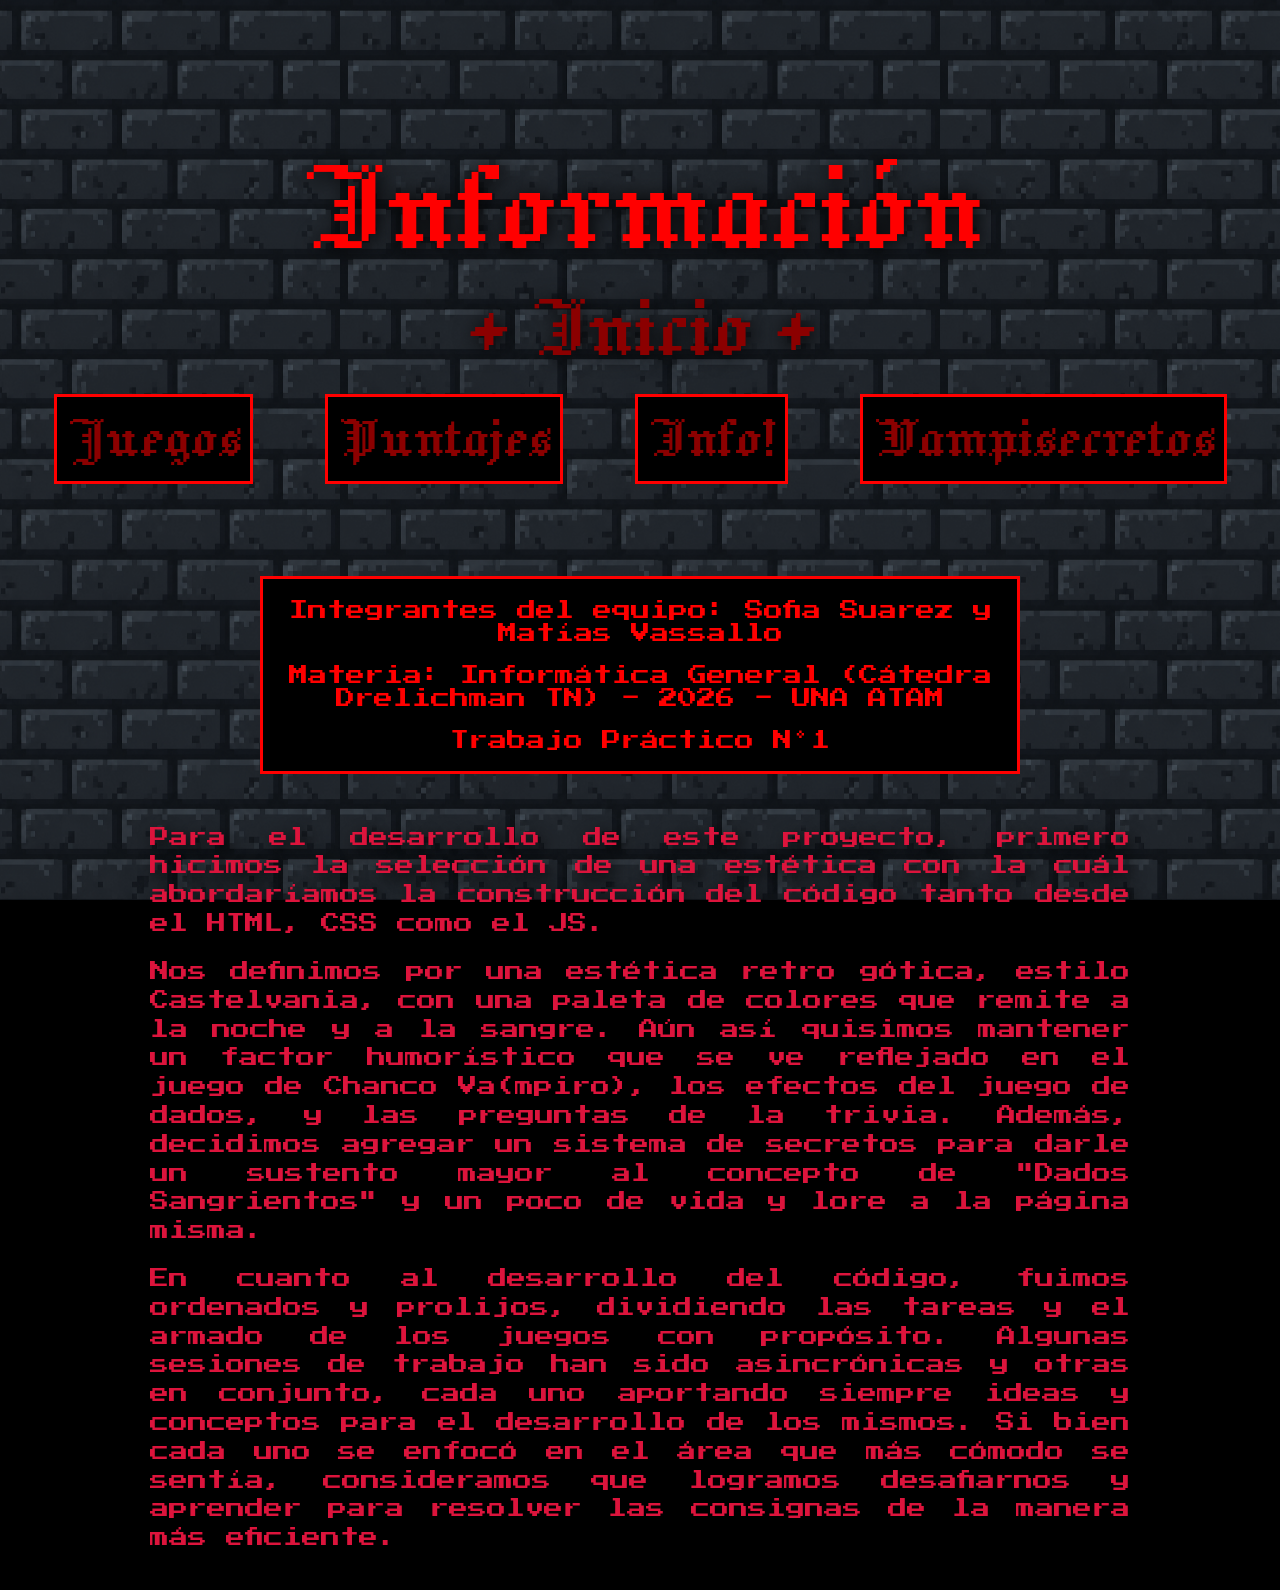
==== commit 61700203: "Ajustes finales 2 html, css, etc" ====
--- a/info.html
+++ b/info.html
@@ -9,7 +9,7 @@
 		<link rel="preconnect" href="https://fonts.gstatic.com" crossorigin>
 		<link href="https://fonts.googleapis.com/css2?family=Jacquard+12&display=swap" rel="stylesheet">
 		<link href="https://fonts.googleapis.com/css2?family=Press+Start+2P&display=swap" rel="stylesheet">
-		<title>VJ - Dados de Sangre</title>
+		<title>VJ - Información</title>
 
 	</head>
 	<body id="body1">
--- a/css/estilos.css
+++ b/css/estilos.css
@@ -5,6 +5,34 @@
 
 #contenedor {
 	max-width: 1920px;
+}
+
+/*SCROLLS*/ /*QUISIMOS AGREGARLE ESTILOS A LOS SCROLLS, PARA QUE NO CHOQUE VISUALMENTE CON LA ESTÉTICA. SE HIZO USO DE LA IA PARA ESTRUCTURAR ESTE CÓDIGO*/
+#article-chancho, #article-dados {
+    scrollbar-width: thin;
+    scrollbar-color: darkred black;
+}
+
+/*ANCHO DEL SCROLL*/
+#article-chancho::-webkit-scrollbar, #article-dados::-webkit-scrollbar {
+    width: 15px;
+}
+
+/*FONDO DEL SCROLL*/
+#article-chancho::-webkit-scrollbar-track, #article-dados::-webkit-scrollbar-track {
+    background-color: black;
+}
+
+/*BARRA DESPLAZABLE*/
+#article-chancho::-webkit-scrollbar-thumb, #article-dados::-webkit-scrollbar-thumb {
+    background-color: darkred;
+    border: 2px solid red;
+    border-radius: 0;
+}
+
+/*EFECTO HOVER*/
+#article-chancho::-webkit-scrollbar-thumb:hover, #article-dados::-webkit-scrollbar-thumb:hover {
+    background-color: red;
 }
 /*--------------------UNIVERSAL-------------------*/
 
@@ -16,7 +44,7 @@
 	background-repeat: repeat;
 	background-color: black;
 	background-image: url(../img/fondos/fondo1.png);
-	background-size: 800px 800px;
+	background-size: 600px 600px;
 	font-family: "Press Start 2P", system-ui;
 }
 
@@ -27,7 +55,7 @@
 .tituloJuego {
 	text-decoration: 3px solid;
 	text-shadow: 2px 2px 20px black;
-	font-size: 2.5rem; /* Asegurate de darle un tamaño destacado si lo necesita */
+	font-size: 2.5rem;
 	color: red;
 	margin-bottom: 1rem;
 }
@@ -177,15 +205,13 @@
 #main-index {
 	color: red;
 	font-size: 1.2rem;
-  	font-style: normal;
 	display: flex;
 	justify-content: center;
 	margin-bottom: 6.25rem;
 }
 
 #info-index {
-	width: 92%;
-	max-width: 40%;
+	max-width: 700px;
 	text-align: center;
 	line-height: 1.3;
 	border: 3px solid red;
@@ -208,184 +234,19 @@
 /*-------------------MAIN----------------------*/
 
 #main-juego1 {
-	text-shadow: 2px 2px 20px black;
-	display: flex;
-	flex-direction: column;
-	justify-content: center;
-	align-items: center;
+    text-shadow: 2px 2px 20px black;
+    display: flex;
+    flex-direction: column;
+    justify-content: center;
+    align-items: center;
 }
 
 #article-chancho {
 	font-size: 1.2rem;
-	line-height: 1.3;
-	width: 92%;
-	background-color: black;
-	border: 3px solid red;
-	text-align: justify;
-	color: red;
-	max-width: 85%;
-}
-
-/*CENTRO - BOTONES Y MENSAJE*/
-
-#centro {
-    display: flex;
-    flex-direction: column;
-    align-items: center;
-    justify-content: center;
-    width: 100%;
-    margin: 1.25rem 0;
-}
-
-#centro button, #centro p {
-    margin-bottom: 0.9375rem; 
-}
-
-#mensajeFinal {
-	display: none;
-	color: red;
-	font-size: 1.2rem;
-	text-align: center;
-	line-height: 1.3;
-	border: 3px solid red;
-	background-color: black;
-	padding: 1.25rem;
-	width: 90%;
-	max-width: 600px;
-}
-
-#pantInicio {
-	display: flex;
-	flex-direction: column;
-	justify-content: center;
-	align-items: center;
-	font-size: 1.2rem;
-	color: red;
-	margin-top: 3.125rem;
-	margin-bottom: 4.375rem;
-
-}
-
-#pantInicio button {
-	border: 3px solid red;
-	color: darkred;
-	background-color: black;
-	font-size: 1rem;
-	padding: 0.9375rem;
-}
-
-#btnIniciar:hover, #btnReiniciar:hover {
-	color: red;
-}
-
-/*JUGADORES*/
-
-.jugador {
-	margin-top: 0.625rem;
-	display: flex;
-	flex-direction: column;
-	font-size: 1.2rem;
-}
-
-.jugador img {
-	width: 166px;
-	height: 242px;
-}
-
-.jugador h3 {
-	text-decoration: 3px solid underline;
-	background-color: black;
-	padding: 0.625rem;
-}
-
-/*LETRAS*/
-
-.letras {
-	margin-top: 1.25rem;
-	background-color: black;
-	padding: 0.625rem;
-}
-
-/*JUGADOR HUMANO*/
-
-.jugador-humano {
-	justify-content: flex-start;
-	align-items: flex-start;
-	color: red;
-}
-
-.jugador-humano img {
-	border: 3px solid red;
-}
-
-.jugador-humano h3 {
-	border: 3px solid red;
-}
-
-.letras-humano {
-	border: 3px solid red;
-}
-
-/*JUGADORES BOTS*/
-
-.jugador-bot {
-	justify-content: flex-end;
-	align-items: flex-end;
-	color: crimson;
-}
-
-.jugador-bot img {
-	border: 3px solid crimson;
-}
-
-.jugador-bot h3 {
-	border: 3px solid crimson;
-	text-decoration: 3px solid crimson underline;
-}
-
-.letras-bot {
-	border: 3px solid crimson;
-}
-
-/*MENSAJE*/
-
-#mensaje {
-	text-decoration: 3px solid red underline;
-}
-
-/*BOTONES*/
-
-#btnChancho, #btnReiniciar {
-	font-size: 1.5rem;
-	border: 3px solid darkred;
-	padding: 0.9375rem;
-	margin-top: 1.25rem;
-	color: darkred;
-	background-color: black;
-}
-
-#btnReiniciar:hover {
-	color: red;
-}
-
-/*-------------------MAIN----------------------*/
-/*JUEGO1*/
-
-/*JUEGO2*/
-/*-------------------MAIN----------------------*/
-#main-juego2 {
-	display: flex;
-    flex-wrap: wrap;
-    justify-content: center;
-	font-size: 1.2rem;
-	color: red;
-}
-
-#article-dados {
-	width: 92%;
-	max-width: 40%;
-	margin: 0 20%;
-	background-color: black;
+    line-height: 1.3;
+	max-width: 680px;
+	background-color: black;
+	color: red;
 	border: 3px solid red;
 	text-align: justify;
 	height: 15rem;
@@ -393,6 +254,323 @@
 	overflow-y: auto;
 }
 
+/*PANTALLA DE INICIO*/
+
+#pantInicio {
+    position: absolute;
+    top: 50%;
+    left: 50%;
+    transform: translate(-50%, -50%);
+    display: flex;
+    flex-direction: column;
+    justify-content: center;
+    align-items: center;
+    font-size: 1.2rem;
+    color: red;
+    z-index: 10;
+}
+
+#pantInicio button {
+    border: 3px solid red;
+    color: darkred;
+    background-color: black;
+    font-size: 1.5rem;
+    padding: 0.9375rem;
+}
+
+#btnIniciar:hover, #btnReiniciar:hover {
+    color: red;
+	border: 3px solid red;
+}
+
+/*TABLERO*/
+
+#tablero {
+    max-width: 1600px;
+    margin: 0 auto;
+	position: relative;
+}
+
+/*DISTRIBUCION GENERAL*/
+
+#zona-jugadores {
+	visibility: hidden;
+    display: flex;
+    flex-direction: row;
+    justify-content: center;
+    align-items: center;
+    gap: 20px;
+	margin-top: 2rem;
+	margin-bottom: 2rem;
+}
+
+/*JUGADORES*/
+
+.jugador {
+    margin-top: 0.625rem;
+    display: flex;
+    flex-direction: column;
+    font-size: 1.2rem;
+    min-width: 0;
+}
+
+.jugador img {
+    width: 130px;
+    height: auto;
+}
+
+.jugador h3 {
+    text-decoration: 3px solid underline;
+    background-color: black;
+    padding: 0.625rem;
+}
+
+/*LETRAS*/
+
+.letras {
+    margin-top: 1.25rem;
+    background-color: black;
+    padding: 0.625rem;
+    white-space: nowrap;
+}
+
+/*JUGADOR 1 (VOS)*/
+
+#encabezado-jugador {
+    display: flex;
+    flex-direction: row;
+    gap: 10px;
+    align-items: center;
+}
+
+#encabezado-jugador h3 {
+	width: auto;
+	margin: 0;
+}
+
+#jugador-1 {
+    width: auto;
+	max-width: 552px;
+	min-width: 550px;
+    justify-content: center;
+    align-items: center;
+    color: red;
+}
+
+.jugador-humano img {
+    border: 3px solid red;
+}
+
+.jugador-humano h3 {
+    border: 3px solid red;
+}
+
+.letras-humano {
+    border: 3px solid red;
+	font-size: 1.1rem;
+	margin-top: 0;
+}
+
+#pie-jugador {
+	align-self: center;
+}
+
+/*CARTAS DEL JUGADOR*/
+
+.jugador-humano .cartas {
+    display: flex;
+    flex-wrap: wrap;
+    gap: 10px;
+    max-width: 100%;
+	min-width: 550px;
+}
+
+#mensaje {
+    width: 100%;
+    text-decoration: 3px solid red underline;
+	line-height: 1.5;
+}
+
+/*CENTRO - BOTONES Y MENSAJE*/
+
+#centro {
+	position: absolute;
+    width: auto;
+    display: flex;
+    flex-direction: column;
+    justify-content: center;
+    align-items: center;
+    margin: 0;
+    min-width: 0;
+}
+
+#centro button, #centro p {
+    margin-bottom: 0.9375rem;
+}
+
+#mensajeFinal {
+    display: none;
+	margin: auto;
+    color: red;
+    font-size: 1.2rem;
+    text-align: center;
+    line-height: 1.3;
+    border: 3px solid red;
+    background-color: black;
+    padding: 1.25rem;
+    max-width: 600px;
+}
+
+/*BOTS*/
+
+#contenedor-bots {
+    width: auto;
+    display: flex;
+    flex-direction: column;
+    align-items: center;
+    gap: 15px;
+    min-width: 620px;
+}
+
+.encabezado-bot {
+	padding: 0;  
+    margin: 0;
+    display: flex;
+    flex-direction: column;
+    gap: 1rem;
+    align-items: center;
+    width: auto;
+}
+
+.encabezado-bot .letras {
+    margin-top: 0;  
+    padding: 0.3rem;  
+}
+
+.encabezado-bot h3 {
+    width: auto;
+    margin: 0;
+}
+
+.jugador-bot {
+    width: 100%;
+	flex-direction: row;
+    justify-content: space-between;
+    align-items: center;
+	gap: 15px;
+    margin-top: 0;
+}
+
+.jugador-bot img {
+    width: 80px; 
+    height: auto;
+	border: 2px solid crimson;
+}
+
+.jugador-bot .cartas {
+    display: flex;
+    gap: 10px;
+    width: auto;
+}
+
+#jugador-2 {
+	color: crimson;
+}
+
+#jugador-2 h3 {
+    border: 3px solid crimson;
+    text-decoration: 3px solid crimson underline;
+	font-size: 1.15rem;
+}
+
+#jugador-2 #letras-2 {
+    border: 3px solid crimson;
+	font-size: 1rem;
+}
+
+#jugador-3 {
+	color: gold;
+}
+
+#jugador-3 h3 {
+	border: 3px solid gold;
+	text-decoration: 3px solid gold underline;
+	font-size: 1.15rem;
+}
+
+#jugador-3 #letras-3 {
+	color: gold;
+	border: 3px solid gold;
+	font-size: 1rem;
+}
+
+#jugador-4 {
+	color: #0de10d;
+}
+
+#jugador-4 h3 {
+	border: 3px solid #0de10d;
+	text-decoration: 3px solid #0de10d underline;
+	font-size: 1.15rem;
+}
+
+#jugador-4 #letras-4 {
+	color: #0de10d;
+	border: 3px solid #0de10d;
+	font-size: 1rem;
+}
+
+/*BOTONES*/
+
+#btnChancho, #btnReiniciar {
+    font-size: 2rem;
+    border: 3px solid darkred;
+    padding: 0.9375rem;
+    margin-top: 2rem;
+	margin-left: 2rem;
+	margin-right: 2rem;
+    color: darkred;
+    background-color: black;
+	cursor: pointer; /*AYUDA VISUALMENTE A SABER QUE LO PODES CLICKEAR*/
+}
+
+/*BOTON CHANCHO PRINCIPAL*/
+
+#btnChancho:hover {
+    color: red;
+    border-color: red;
+    background-color: black;
+}
+
+#btnChancho:disabled {
+    color: darkred;
+    border-color: darkred;
+    cursor: default;
+}
+/*-------------------MAIN----------------------*/
+/*JUEGO1*/
+
+/*JUEGO2*/
+/*-------------------MAIN----------------------*/
+#main-juego2 {
+	display: flex;
+    flex-wrap: wrap;
+    justify-content: center;
+	font-size: 1.2rem;
+	color: red;
+}
+
+#article-dados {
+	max-width: 700px;
+	margin: 0 20%;
+	background-color: black;
+	border: 3px solid red;
+	text-align: justify;
+	height: 15rem;
+	padding: 0.5rem 2rem;
+	overflow-y: auto;
+}
+
 #dados {
 	background-color: black;
 	border: 3px solid crimson;
@@ -402,6 +580,8 @@
     flex-direction: column;
     align-items: center;
 	margin-right: 1.875rem;
+	margin-bottom: 2rem;
+	max-width: 700px;
 }
 
 #tirada {
@@ -464,7 +644,16 @@
 	text-decoration: 3px solid gray underline;
 }
 
-aside {
+#expo span {
+	color: orange;
+	text-decoration: 3px solid orange underline;
+}
+
+#dracumaldicion {
+	color: #0de10d;
+}
+
+#pSangrientos {
 	background-color: black;
 	border: 3px solid crimson;
 	margin-top: 1.5rem;
@@ -474,15 +663,18 @@
 	justify-content: center;
 	align-items: center;
 	text-align: center;
-}
-
-aside h2, aside p, aside button {
+	margin-bottom: 2rem;
+	max-width: 500px;
+}
+
+#pSangrientos h2, #pSangrientos p, #pSangrientos button {
 	margin-bottom: 0.625rem; 
 }
 
-aside h2 {
+#pSangrientos h2 {
 	color: crimson;
 	margin-bottom: 2.1rem;
+	font-size: 2rem;
 }
 
 #dados img {
@@ -513,6 +705,10 @@
 	background-color: #47415d;
 }
 
+#plantarse {
+	margin-top: 1.5rem;
+}
+
 #plantarse, #reiniciar {
 	border: 3px solid crimson;
 	padding: 0.9375rem;
@@ -521,54 +717,41 @@
 	background-color: #47415d;
 }
 
-#article-chancho {
-	width: 92%;
-	max-width: 40%;
-	background-color: black;
-	border: 3px solid red;
-	text-align: justify;
-	height: 15rem;
-	padding: 0.5rem 2rem;
-	overflow-y: auto;
+#article-dados p, #article-chancho p, #article-netflix p {
+	padding: 0.625rem;
+	line-height: 1.3;
+}
+
+#article-dados p span, #article-chancho p span, #article-netflix p span{
+	text-decoration: 3px solid red underline;
+}
+/*-------------------MAIN----------------------*/
+/*JUEGO2*/
+
+/*JUEGO3*/
+/*-------------------MAIN----------------------*/
+#main-juego3 {
+	display: flex;
+	flex-direction: column;
+	justify-content: flex-end;
+	align-items: center;
 }
 
 #article-netflix {
-	width: 92%;
-	max-width: 40%;
+	color: red;
+	font-size: 1.2rem;
+	line-height: 1;
+	max-width: 700px;
 	background-color: black;
 	border: 3px solid red;
 	text-align: justify;
 	padding: 0.5rem 2rem;
 }
 
-#article-dados p, #article-chancho p, #article-netflix p {
-	padding: 0.625rem;
-	line-height: 1.3;
-}
-
-#article-dados p span, #article-chancho p span, #article-netflix p span{
-	text-decoration: 3px solid red underline;
-}
-/*-------------------MAIN----------------------*/
-/*JUEGO2*/
-
-/*JUEGO3*/
-/*-------------------MAIN----------------------*/
-#main-juego3 {
-	display: flex;
-	flex-direction: column;
-	justify-content: flex-end;
-	align-items: center;
-}
-
-#article-netflix {
-	color: red;
-	font-size: 1.2rem;
-	line-height: 1;
-}
-
 #inicioPreguntas {
-	margin-top: 1.25rem;
+	min-height: 323.767px;
+	margin-top: 7rem;
+	margin-bottom: 2rem;
 	color: red;
 	font-size: 1.2rem;
 	text-align: center;
@@ -625,14 +808,20 @@
 }
 
 #juegoPreguntas, #finPreguntas {
+	min-height: 323.767px;
 	width: 92%;
-	margin-top: 0.625rem;
+	margin-top: 2rem;
+	margin-bottom: 2rem;
 	padding: 0.625rem;
 	background-color: black;
 	border: 3px solid red;
 	color: red;
 	font-size: 1.2rem;
 	text-align: center;
+}
+
+#finPreguntas h2, #finPreguntas p {
+	margin-top: 6rem;
 }
 
 #juegoPreguntas button, #finPreguntas button {
@@ -670,8 +859,7 @@
 }
 
 #main-secretos article {
-	width: 92%;
-	max-width: 40%;
+	max-width: 735px;
 	background-color: black;
 	border: 3px solid;
 	color: red;
@@ -746,8 +934,7 @@
 }
 
 #info-nos section {
-	width: 92%;
-	max-width: 40%;
+	max-width: 760px;
 	text-align: center;
 	background-color: black;
 	border: 3px solid red;
@@ -760,15 +947,12 @@
 }
 
 #info-nos article {
-	width: 60%;
-	max-width: 40%;
+	max-width: 1000px;
 	padding: 0.625rem;
 	text-align: justify;
-	line-height: 1.4;
 	color: crimson;
 	margin-top: 1.25rem;
 	text-shadow: 5px 5px 15px black;
-	max-width: 85%;
 	line-height: 1.5;
 }
 /*-------------------MAIN----------------------*/
@@ -812,77 +996,4 @@
 	text-shadow: 5px 5px 15px black;
 }
 /*-------------------MAIN----------------------*/
-/*PUNTAJES*/
-
-/*BACKUP*/ /*
-
-#main-backup {
-	display: flex;
-	flex-direction: column;
-	justify-content: center;
-	align-items: center;
-	text-align: center;
-}
-
-#reglas-backup {
-	width: 92%;
-	background-color: black;
-	border: 3px solid purple;
-	color: purple;
-	font-family: "Press Start 2P", system-ui;
-	font-size: 1.2rem;
-	line-height: 1.2;
-}
-
-#reglas-backup h2 {
-	text-decoration: 3px solid purple underline;
-}
-
-#box-cartas-backup {
-	display: flex;
-	flex-direction: row;
-	justify-content: center;
-	align-items: center;
-	gap: 20px;
-}
-
-#cartas-backup img {
-	border: 3px solid purple;
-	margin-top: 50px;
-	margin-right: 20px;
-}
-
-#puntaje-backup {
-	margin-top: 50px;
-	display: flex;
-	flex-direction: column;
-	justify-content: center;
-	align-items: center;
-	font-family: "Press Start 2P", system-ui;
-	font-size: 1rem;
-	text-align: center;
-	background-color: black;
-	border: 3px solid purple;
-	color: purple;
-	padding: 10px;
-}
-
-#puntaje-backup p {
-	font-size: 1.2rem;
-}
-#puntos-backup span {
-	border: 3px solid purple;
-	padding: 20px;
-}
-
-#reiniciar-backup {
-	color: #47415d;
-	border: 3px solid #47415d;
-	background-color: gray;
-	margin-top: 20px;
-	font-family: "Press Start 2P", system-ui;
-	font-size: 1rem;
-	padding: 10px;
-}
-
-/*BACKUP*/
+/*PUNTAJES*/
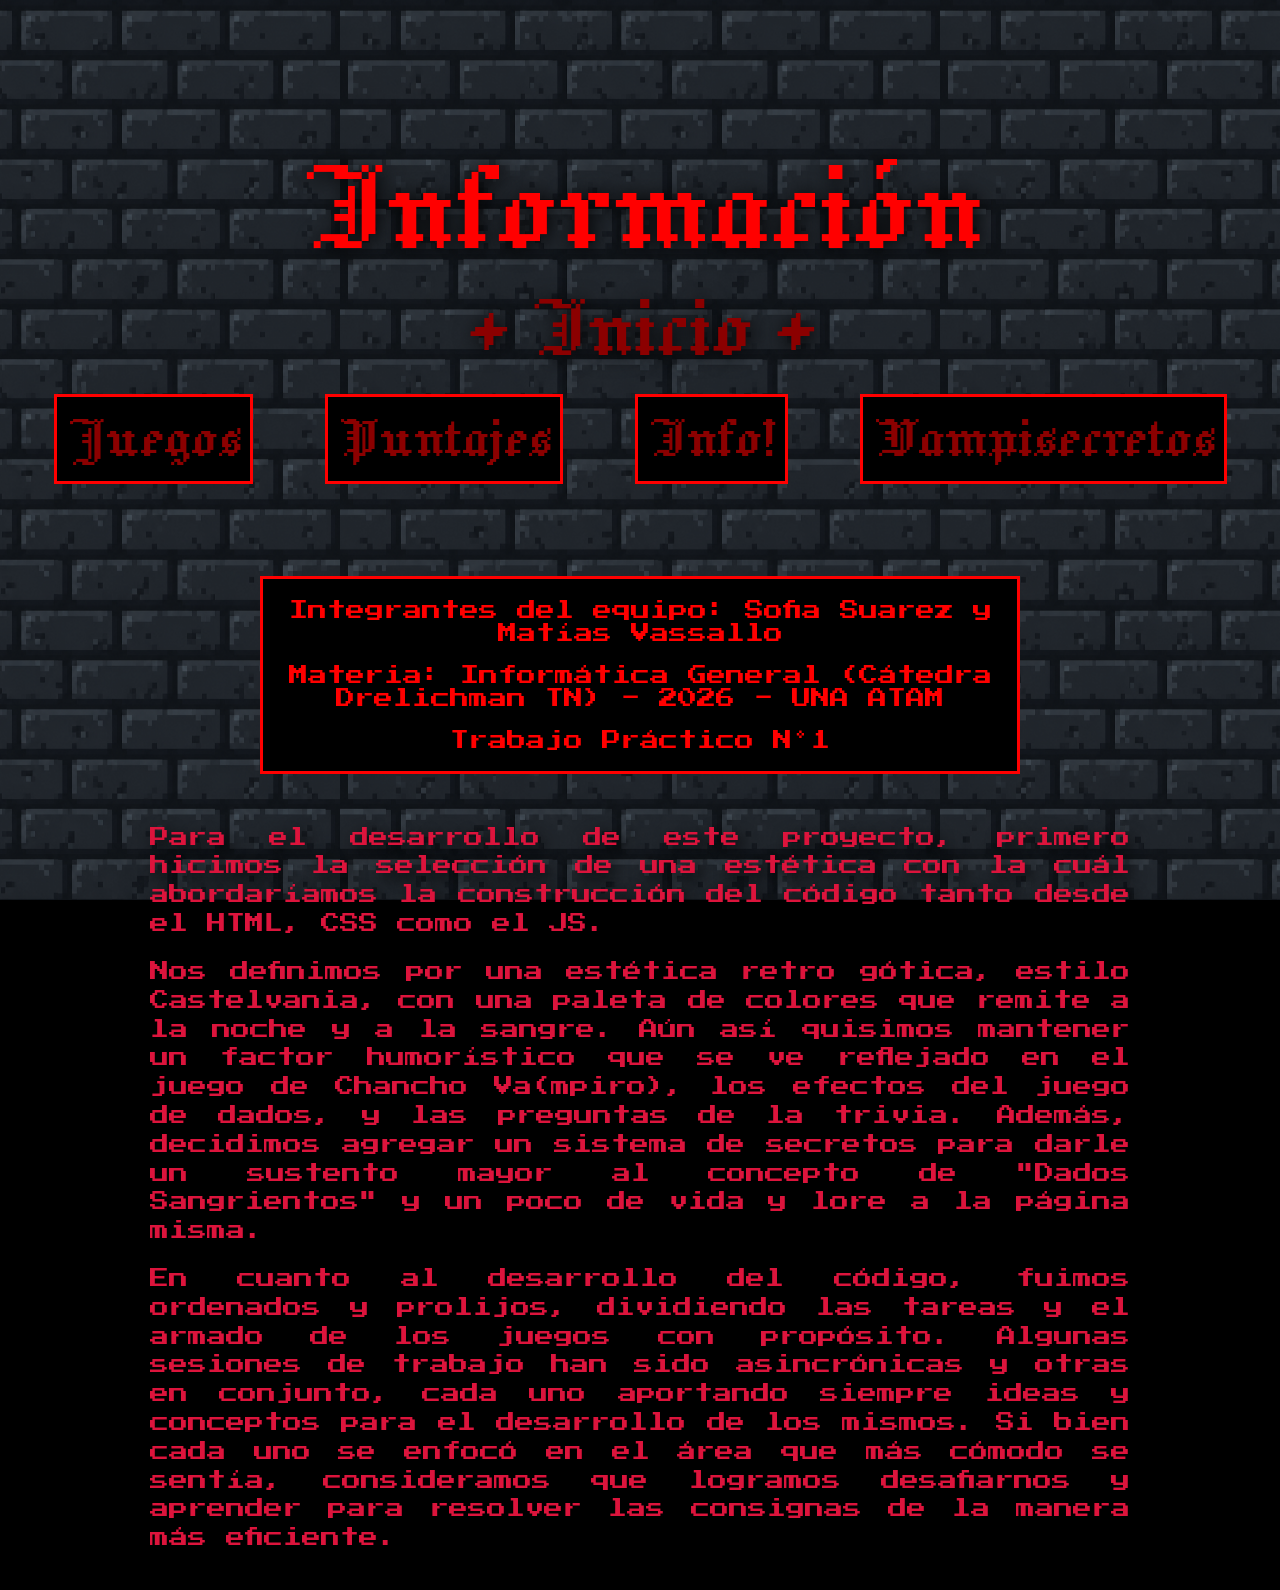
==== commit 8ac919a2: "Ajuste mínimo redacción" ====
--- a/info.html
+++ b/info.html
@@ -49,7 +49,7 @@
 
 					<p>
 						Nos definimos por una estética retro gótica, estilo Castelvania, con una paleta de colores que remite a la noche y a la sangre.
-						Aún así quisimos mantener un factor humorístico que se ve reflejado en el juego de Chanco Va(mpiro), los efectos del juego de dados, y las preguntas de la trivia.
+						Aún así quisimos mantener un factor humorístico que se ve reflejado en el juego de Chancho Va(mpiro), los efectos del juego de dados, y las preguntas de la trivia.
 						Además, decidimos agregar un sistema de secretos para darle un sustento mayor al concepto de "Dados Sangrientos" y un poco de vida y lore a la página misma.
 					</p>
 
